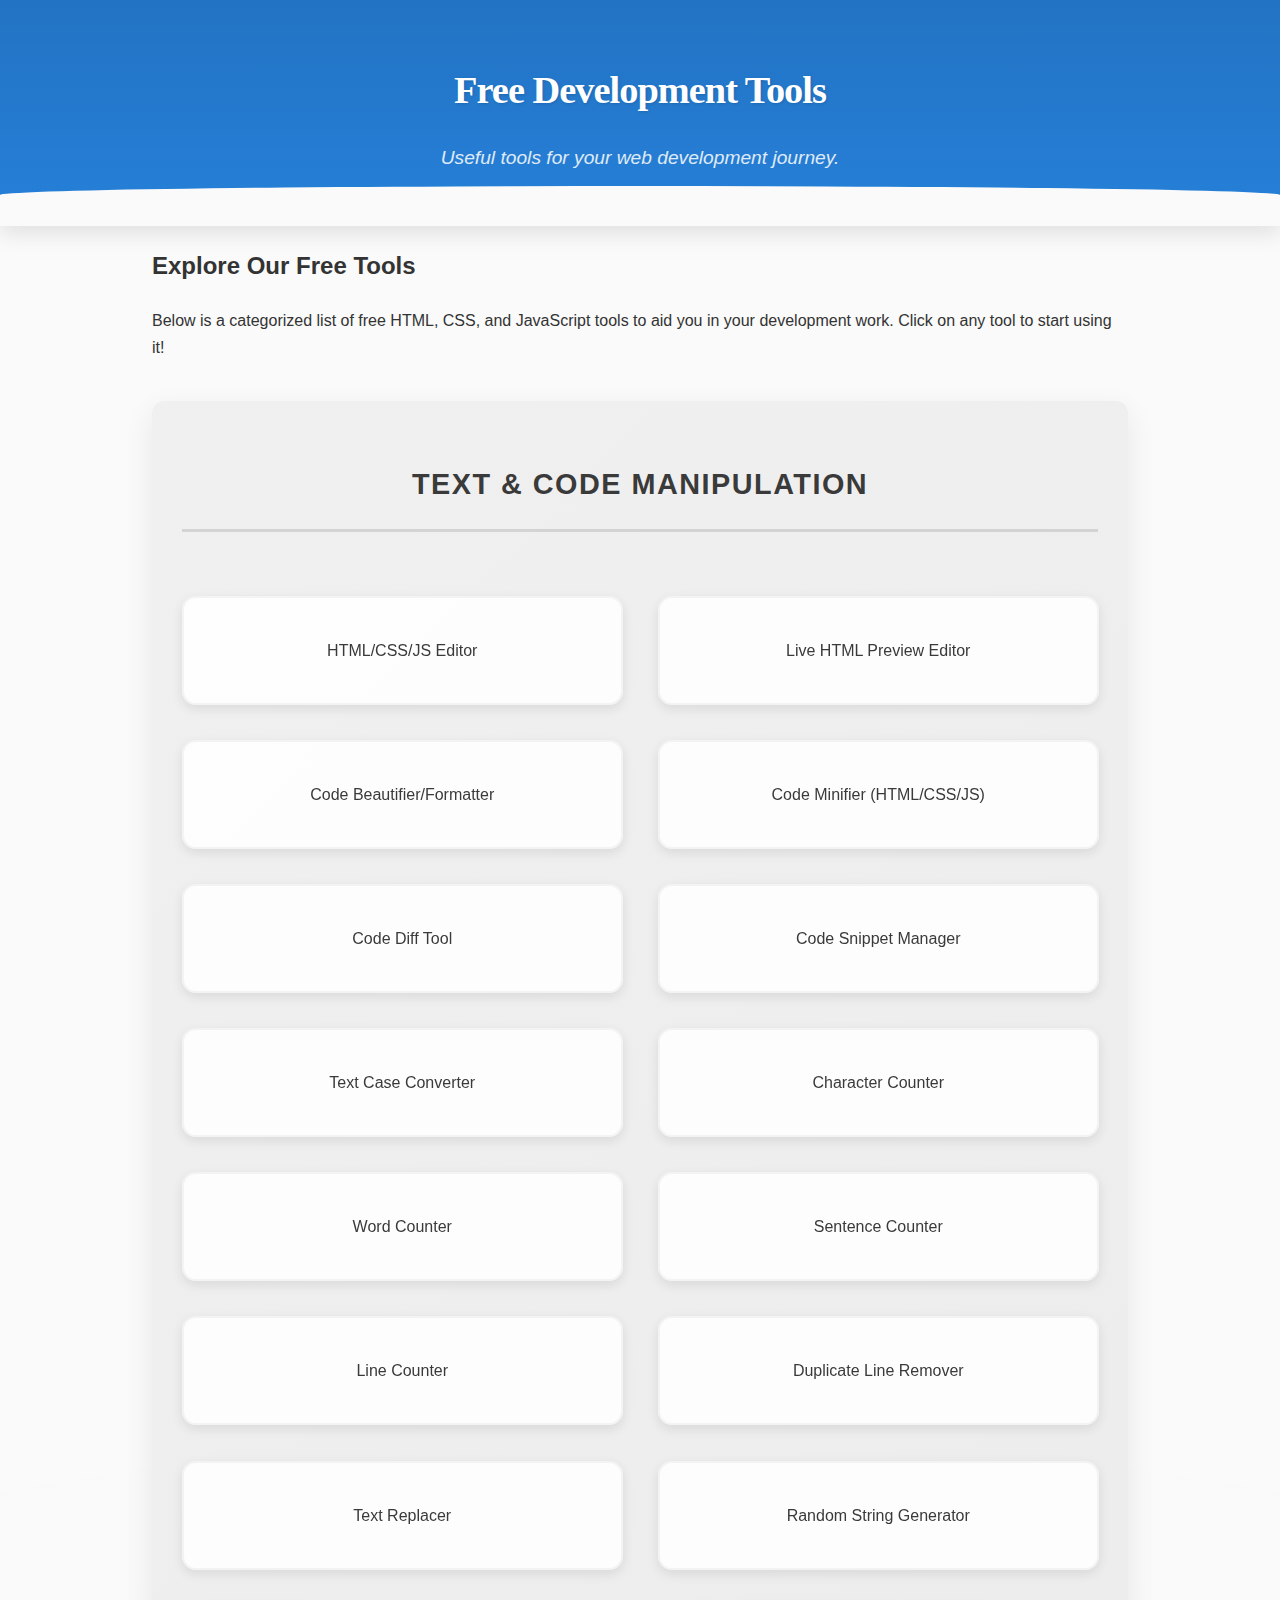
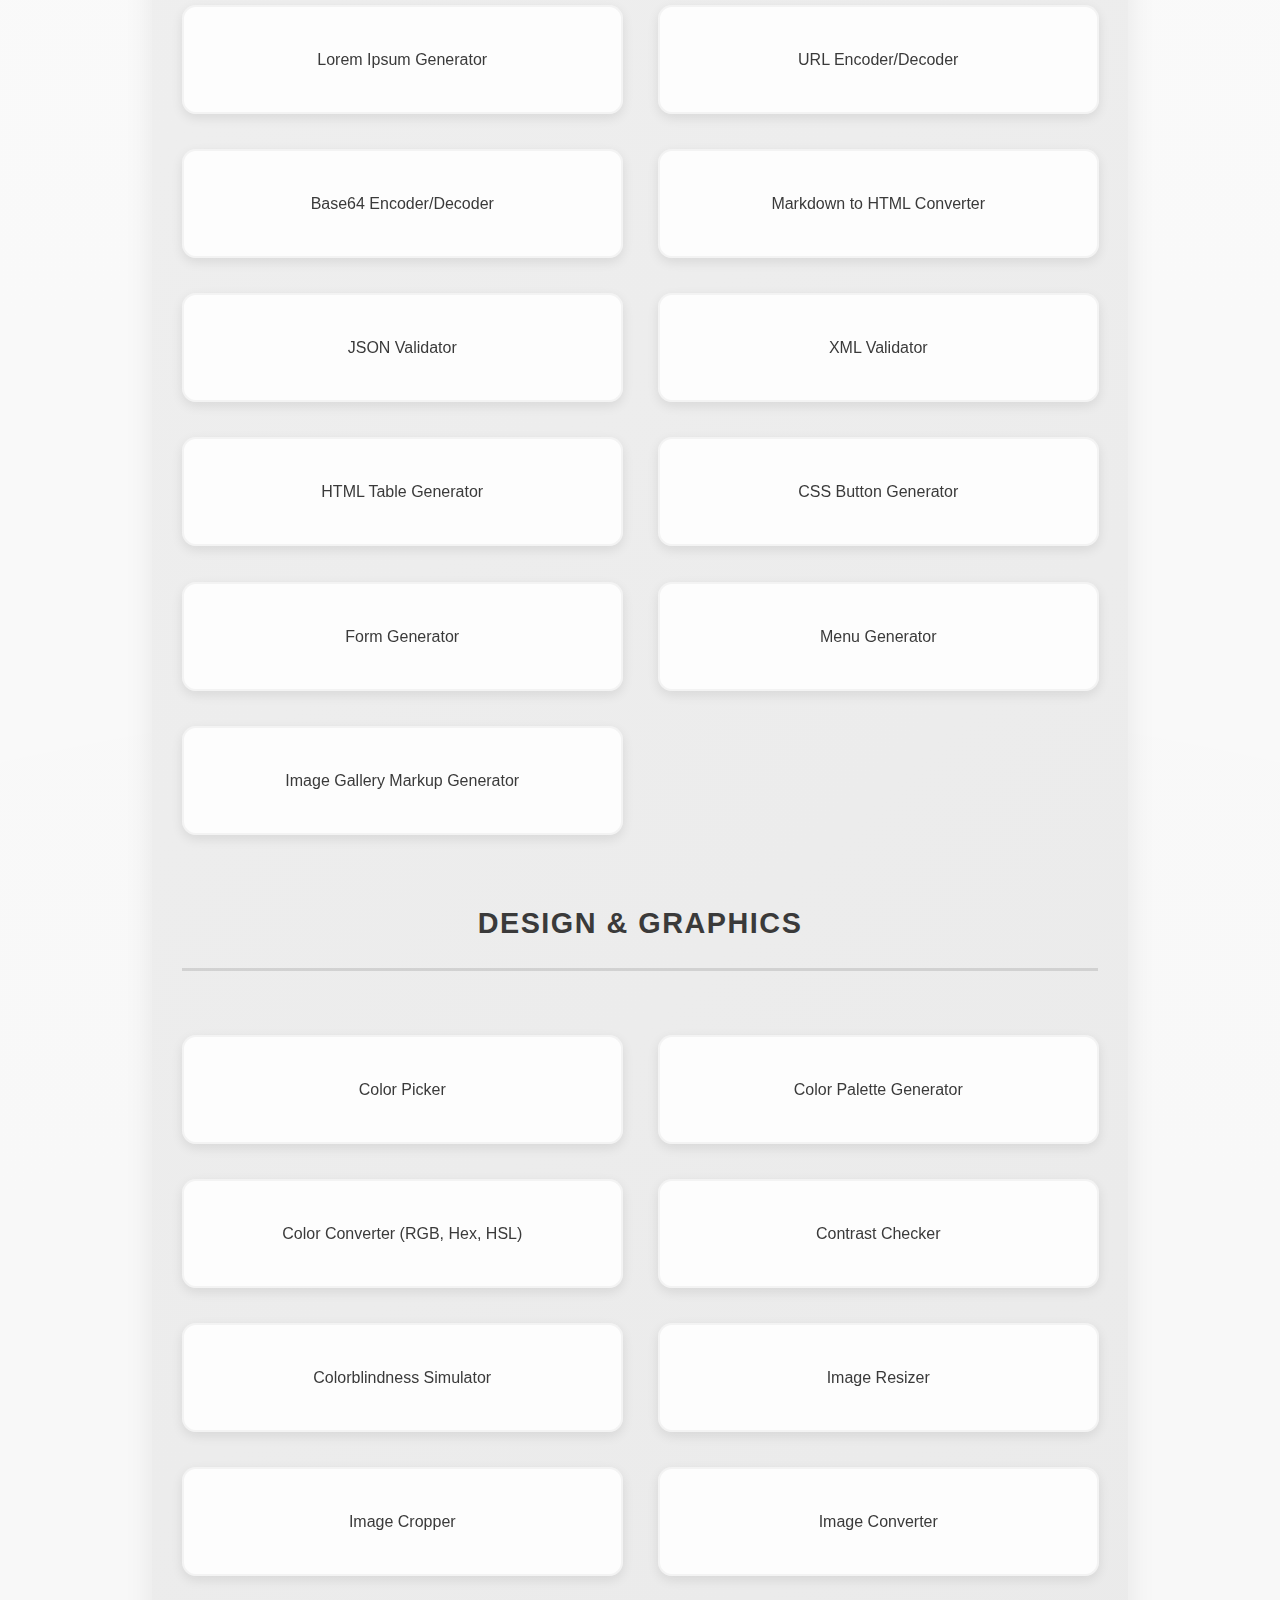
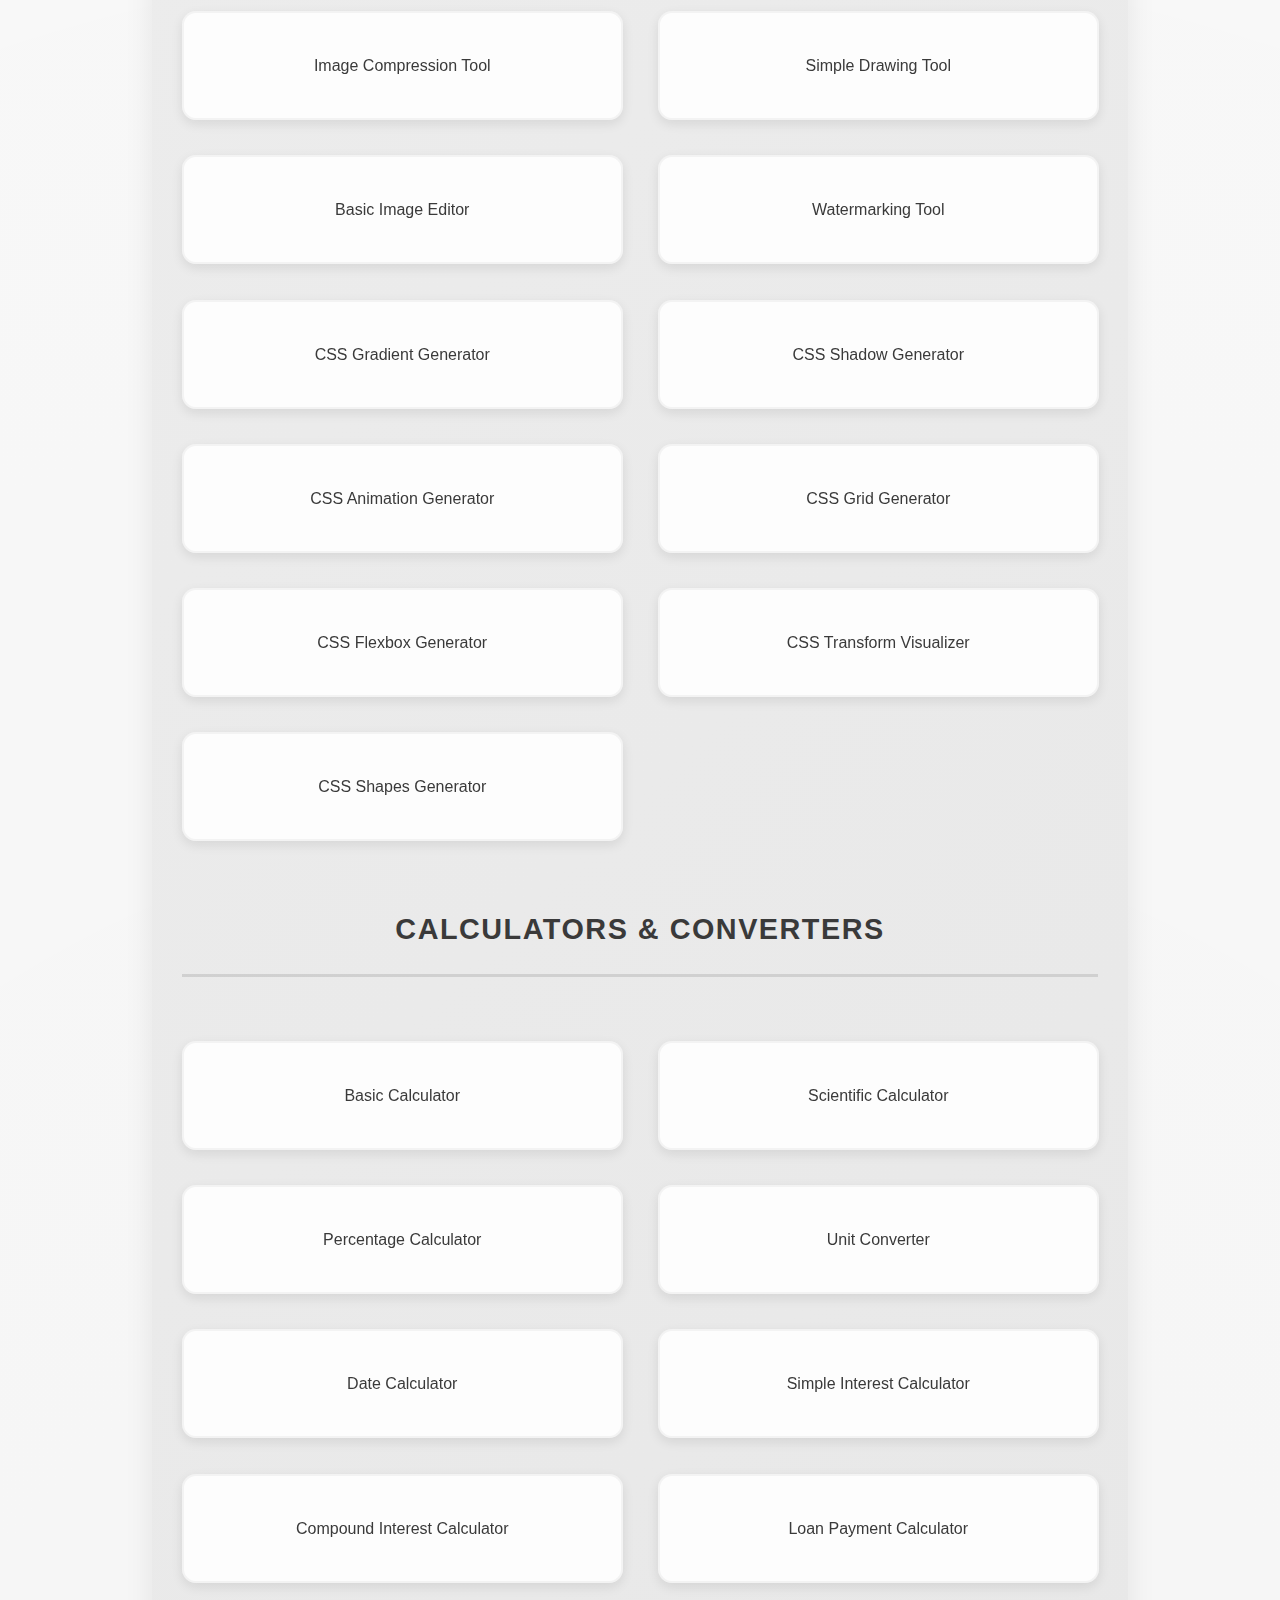
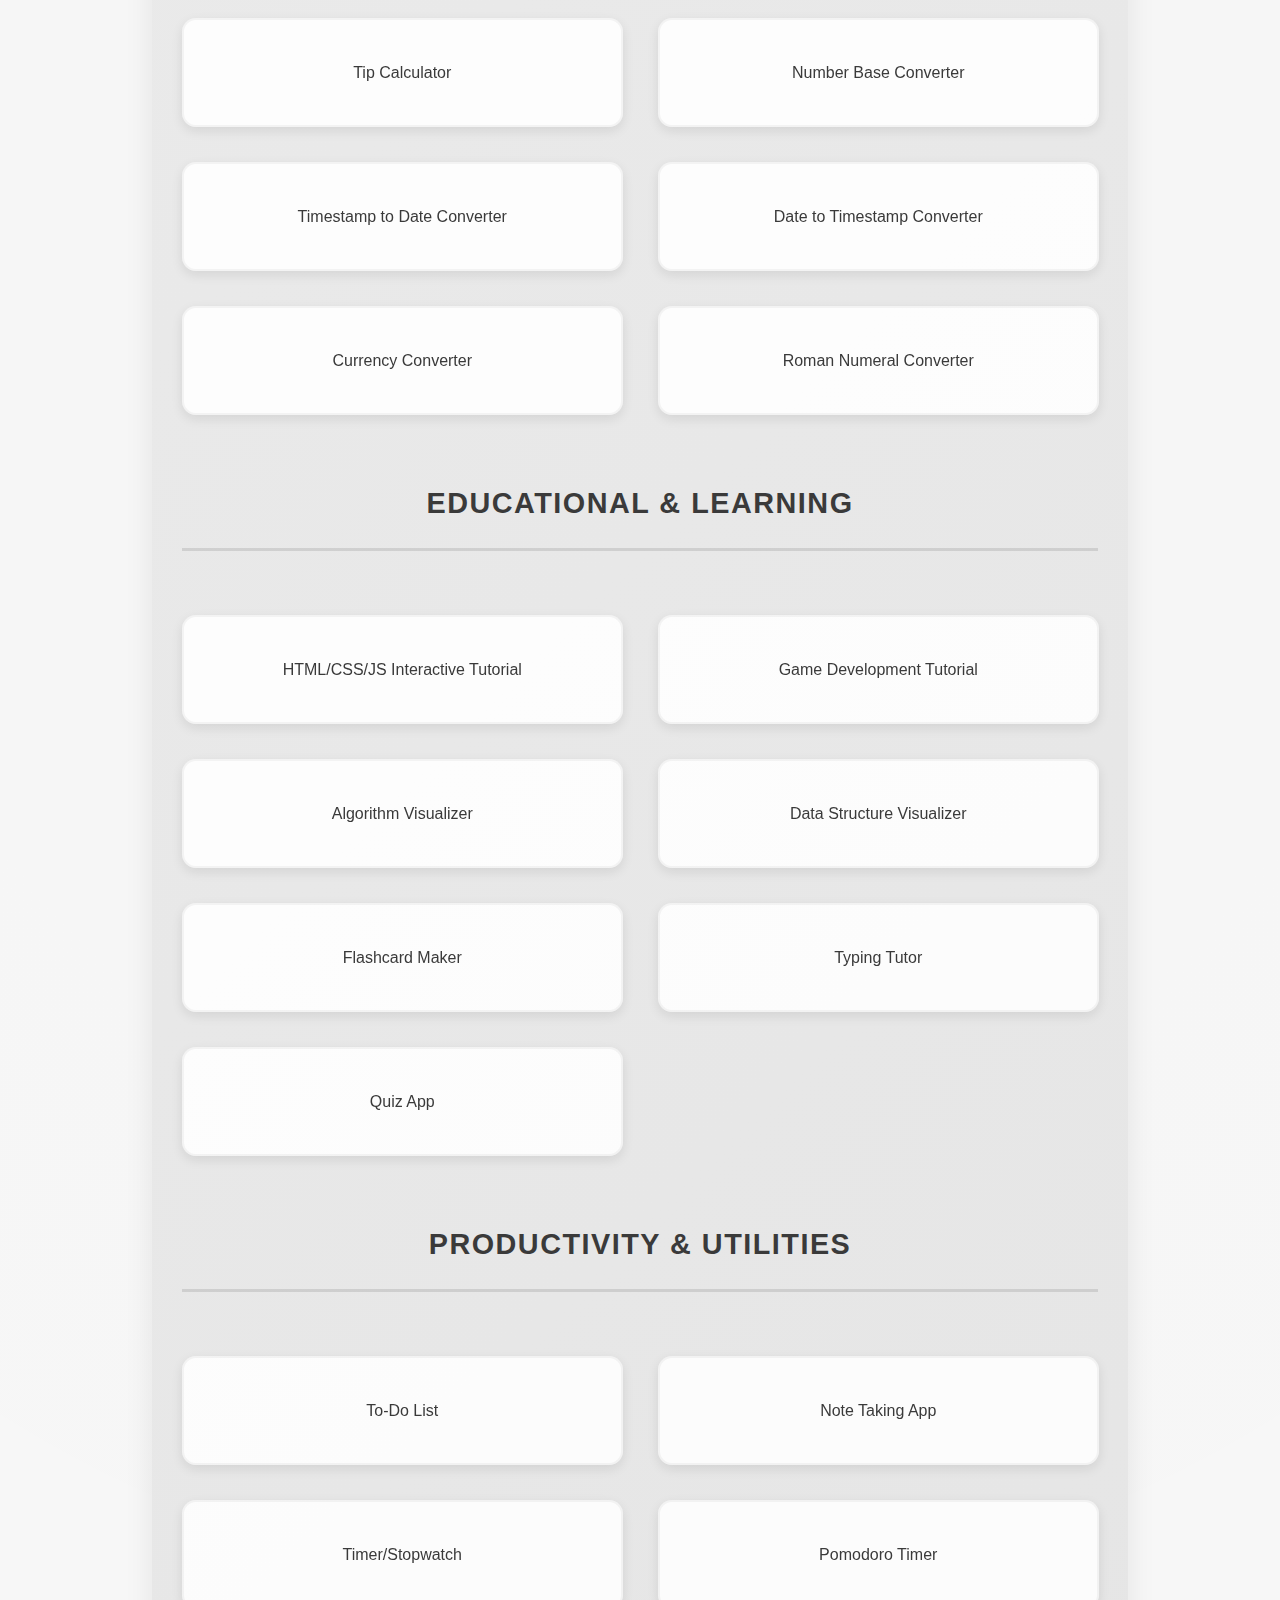
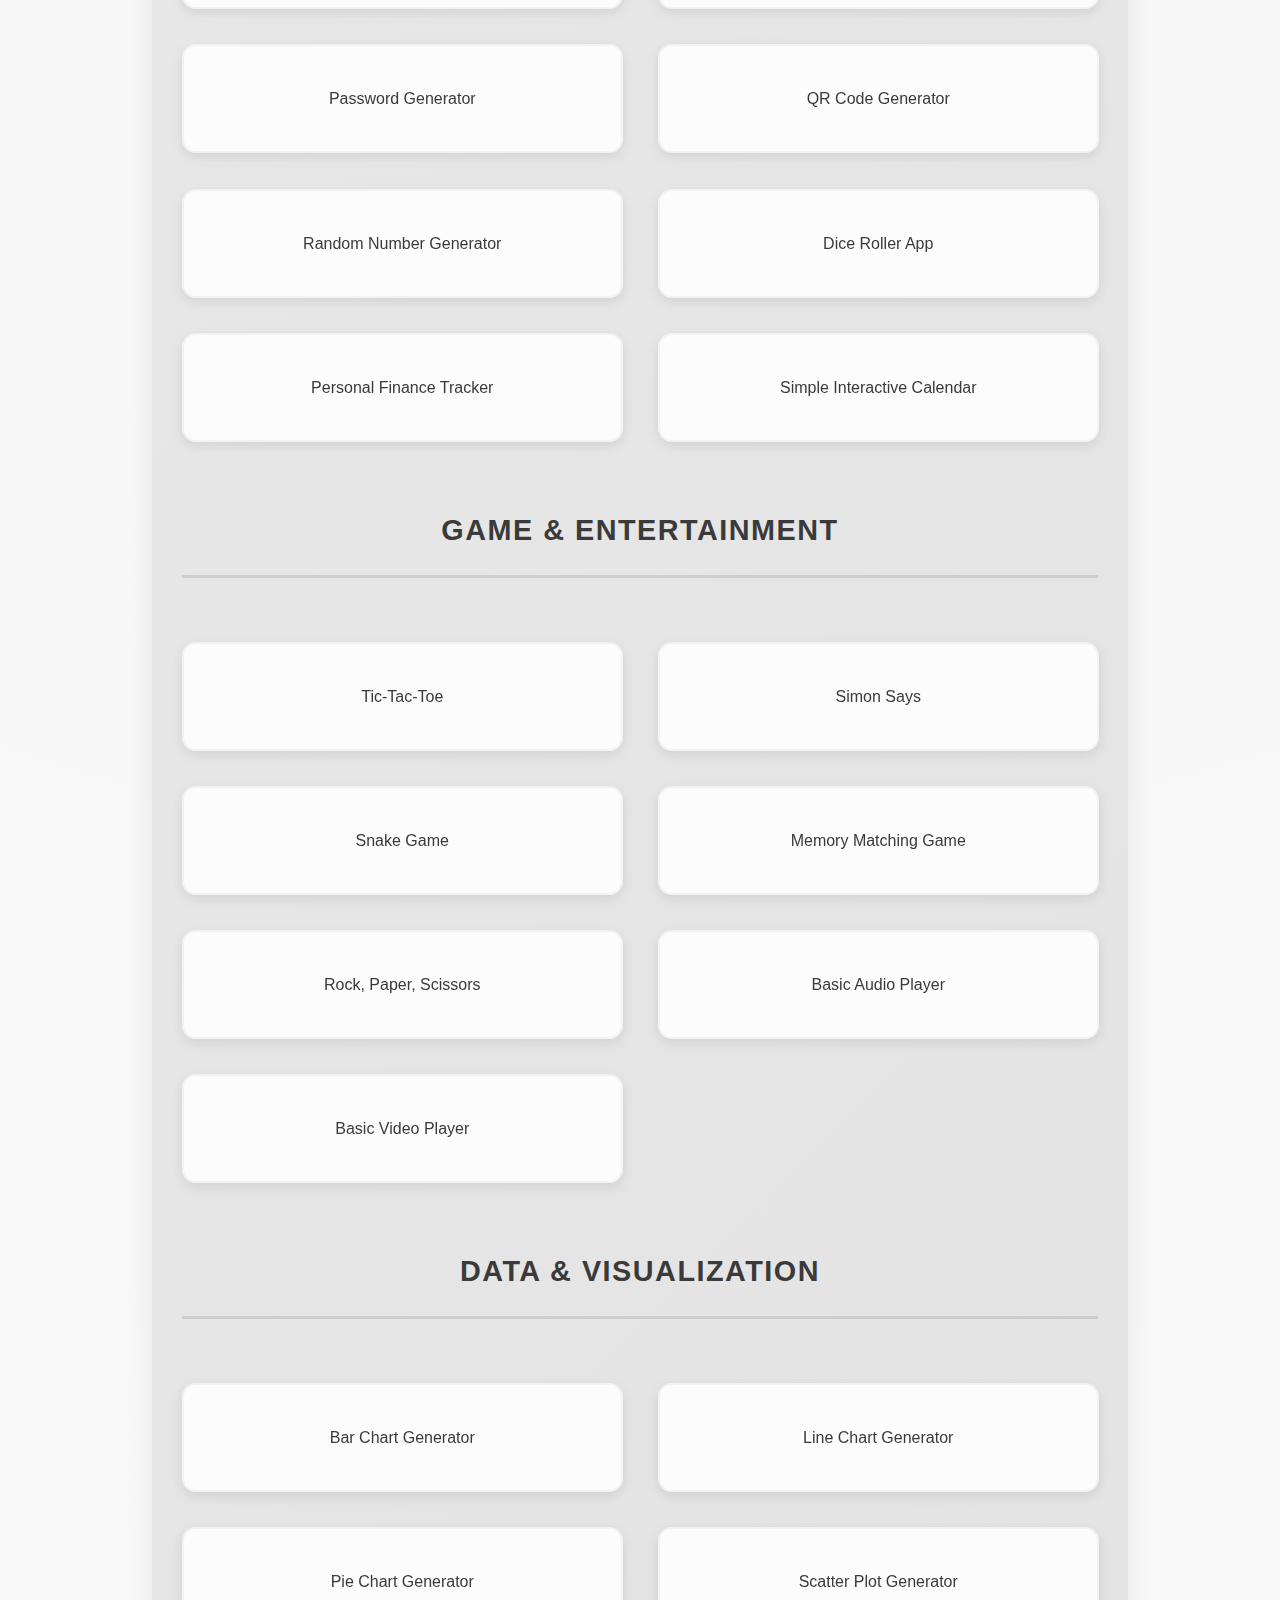
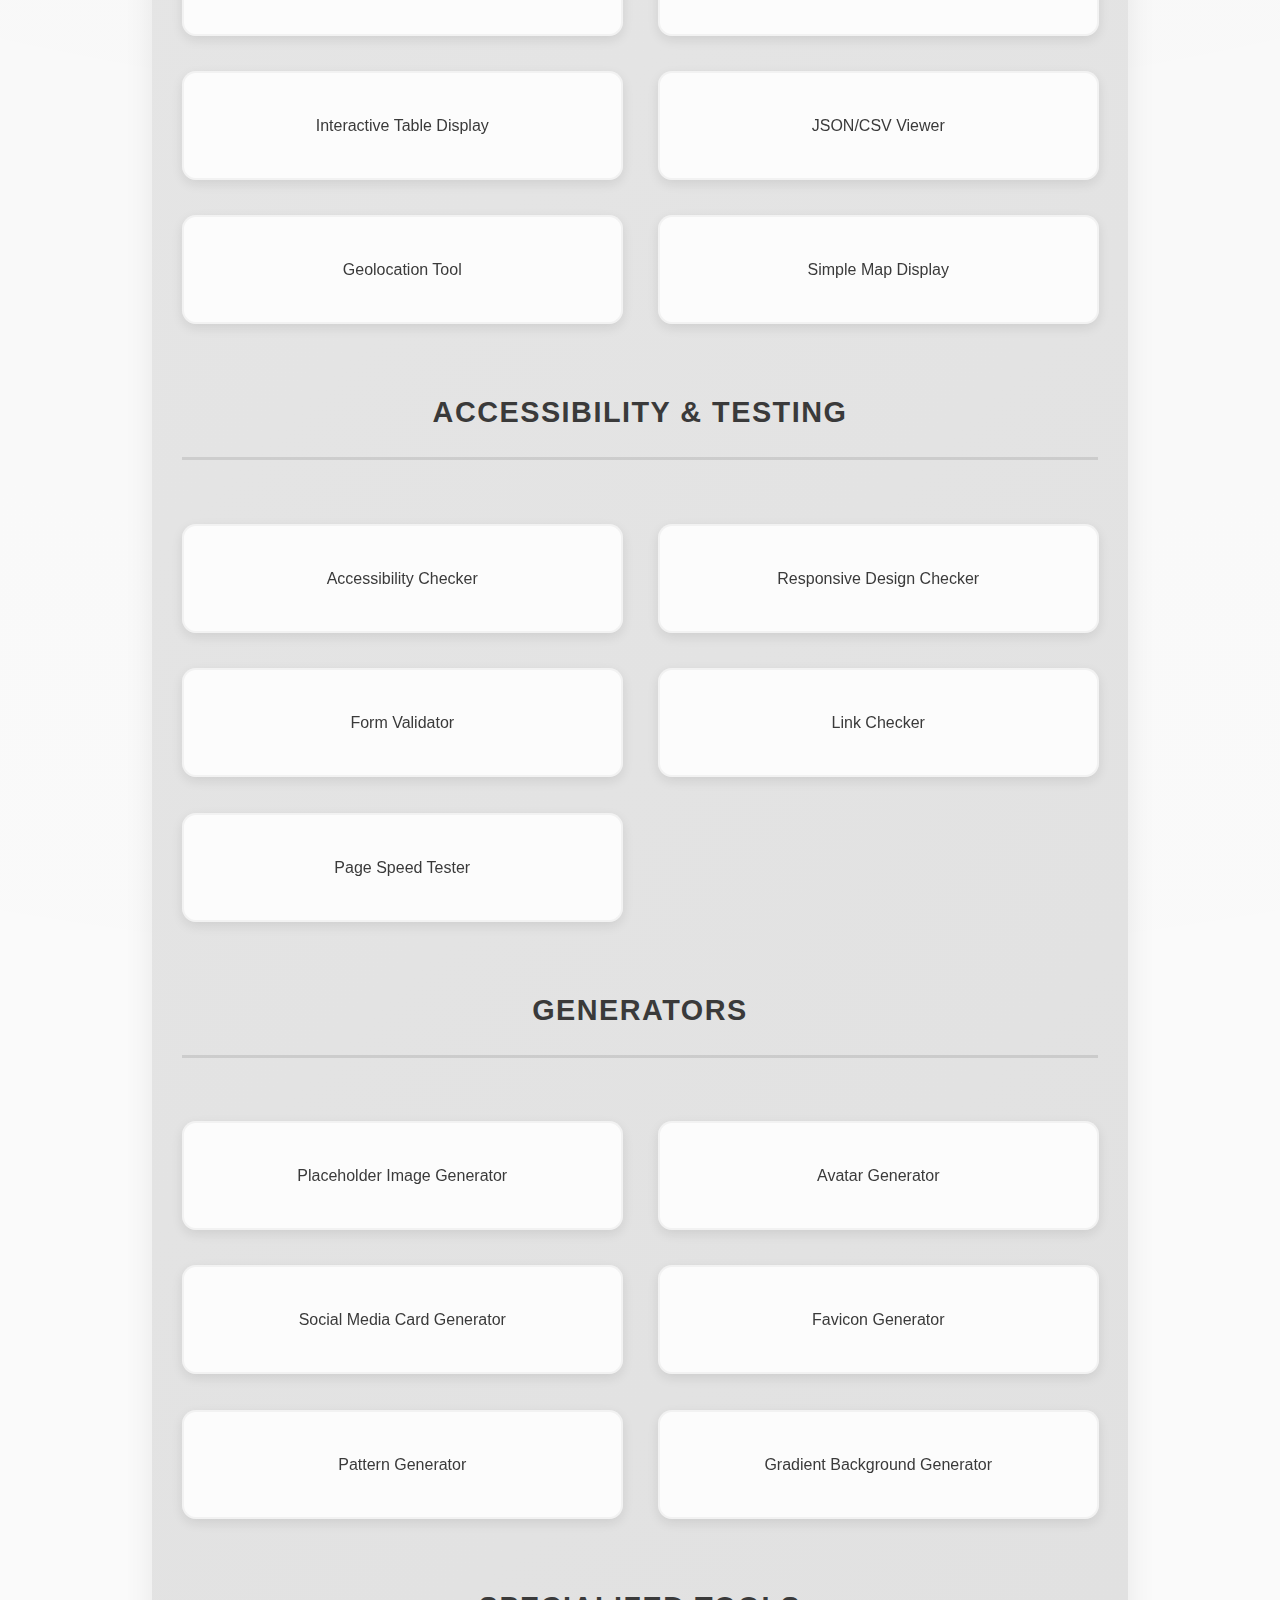
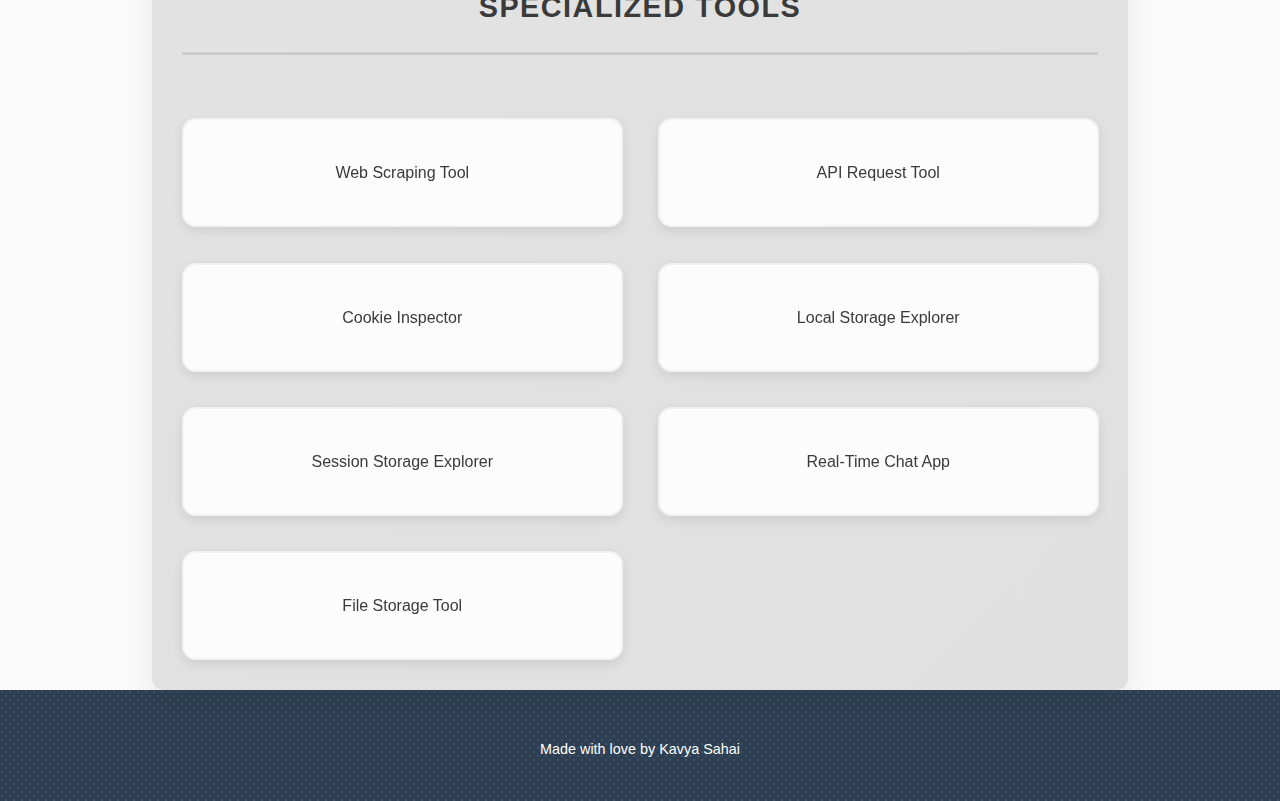
==== tools/index.html @ 03202416 "Added an HTML, CSS and JS displayer" ====
<!DOCTYPE html>
<html lang="en">
<head>
    <meta charset="UTF-8">
    <meta name="viewport" content="width=device-width, initial-scale=1.0">
    <title>Free Development Tools - Kavya Sahai</title>
    <link rel="stylesheet" href="../style.css">
     <link rel="stylesheet" href="style-main.css">
</head>
<body>
    <header>
        <div class="container">
            <h1>Free Development Tools</h1>
            <p>Useful tools for your web development journey.</p>
        </div>
    </header>

    <section class="freetools-index">
        <div class="container">
            <h2>Explore Our Free Tools</h2>
            <p>Below is a categorized list of free HTML, CSS, and JavaScript tools to aid you in your development work. Click on any tool to start using it!</p>

           <div class="tool-list">
               <h3>Text & Code Manipulation</h3>
               <div class="tool-item"><a href="/tools/html-editor">HTML/CSS/JS Editor</a></div>
                 <div class="tool-item"><a href="/tools/live-preview-editor">Live HTML Preview Editor</a></div>
                  <div class="tool-item"><a href="/tools/code-beautifier">Code Beautifier/Formatter</a></div>
                 <div class="tool-item"><a href="/tools/code-minifier">Code Minifier (HTML/CSS/JS)</a></div>
                 <div class="tool-item"><a href="/tools/code-diff">Code Diff Tool</a></div>
                 <div class="tool-item"><a href="/tools/code-snippet">Code Snippet Manager</a></div>
                 <div class="tool-item"><a href="/tools/text-case-converter">Text Case Converter</a></div>
                <div class="tool-item"><a href="/tools/character-counter">Character Counter</a></div>
                <div class="tool-item"><a href="/tools/word-counter">Word Counter</a></div>
                 <div class="tool-item"><a href="/tools/sentence-counter">Sentence Counter</a></div>
                <div class="tool-item"><a href="/tools/line-counter">Line Counter</a></div>
                <div class="tool-item"><a href="/tools/duplicate-remover">Duplicate Line Remover</a></div>
                 <div class="tool-item"><a href="/tools/text-replacer">Text Replacer</a></div>
                 <div class="tool-item"><a href="/tools/random-string-generator">Random String Generator</a></div>
                <div class="tool-item"><a href="/tools/lorem-ipsum-generator">Lorem Ipsum Generator</a></div>
                <div class="tool-item"><a href="/tools/url-encoder">URL Encoder/Decoder</a></div>
                 <div class="tool-item"><a href="/tools/base64-encoder">Base64 Encoder/Decoder</a></div>
               <div class="tool-item"><a href="/tools/markdown-to-html">Markdown to HTML Converter</a></div>
                 <div class="tool-item"><a href="/tools/json-validator">JSON Validator</a></div>
               <div class="tool-item"><a href="/tools/xml-validator">XML Validator</a></div>
               <div class="tool-item"><a href="/tools/html-table-generator">HTML Table Generator</a></div>
                 <div class="tool-item"><a href="/tools/css-button-generator">CSS Button Generator</a></div>
               <div class="tool-item"><a href="/tools/form-generator">Form Generator</a></div>
               <div class="tool-item"><a href="/tools/menu-generator">Menu Generator</a></div>
              <div class="tool-item"><a href="/tools/image-gallery-generator">Image Gallery Markup Generator</a></div>

                <h3>Design & Graphics</h3>
                 <div class="tool-item"><a href="/tools/color-picker">Color Picker</a></div>
                 <div class="tool-item"><a href="/tools/color-palette-generator">Color Palette Generator</a></div>
                 <div class="tool-item"><a href="/tools/color-converter">Color Converter (RGB, Hex, HSL)</a></div>
                 <div class="tool-item"><a href="/tools/contrast-checker">Contrast Checker</a></div>
                 <div class="tool-item"><a href="/tools/colorblindness-simulator">Colorblindness Simulator</a></div>
                 <div class="tool-item"><a href="/tools/image-resizer">Image Resizer</a></div>
                 <div class="tool-item"><a href="/tools/image-cropper">Image Cropper</a></div>
                <div class="tool-item"><a href="/tools/image-converter">Image Converter</a></div>
                <div class="tool-item"><a href="/tools/image-compression">Image Compression Tool</a></div>
                <div class="tool-item"><a href="/tools/drawing-tool">Simple Drawing Tool</a></div>
                 <div class="tool-item"><a href="/tools/image-editor">Basic Image Editor</a></div>
               <div class="tool-item"><a href="/tools/watermarking-tool">Watermarking Tool</a></div>
                <div class="tool-item"><a href="/tools/css-gradient-generator">CSS Gradient Generator</a></div>
               <div class="tool-item"><a href="/tools/css-shadow-generator">CSS Shadow Generator</a></div>
                <div class="tool-item"><a href="/tools/css-animation-generator">CSS Animation Generator</a></div>
                <div class="tool-item"><a href="/tools/css-grid-generator">CSS Grid Generator</a></div>
               <div class="tool-item"><a href="/tools/css-flexbox-generator">CSS Flexbox Generator</a></div>
                <div class="tool-item"><a href="/tools/css-transform-visualizer">CSS Transform Visualizer</a></div>
               <div class="tool-item"><a href="/tools/css-shapes-generator">CSS Shapes Generator</a></div>


                <h3>Calculators & Converters</h3>
                 <div class="tool-item"><a href="/tools/basic-calculator">Basic Calculator</a></div>
                <div class="tool-item"><a href="/tools/scientific-calculator">Scientific Calculator</a></div>
                 <div class="tool-item"><a href="/tools/percentage-calculator">Percentage Calculator</a></div>
                 <div class="tool-item"><a href="/tools/unit-converter">Unit Converter</a></div>
                 <div class="tool-item"><a href="/tools/date-calculator">Date Calculator</a></div>
                 <div class="tool-item"><a href="/tools/simple-interest-calculator">Simple Interest Calculator</a></div>
                 <div class="tool-item"><a href="/tools/compound-interest-calculator">Compound Interest Calculator</a></div>
                <div class="tool-item"><a href="/tools/loan-payment-calculator">Loan Payment Calculator</a></div>
                 <div class="tool-item"><a href="/tools/tip-calculator">Tip Calculator</a></div>
               <div class="tool-item"><a href="/tools/number-base-converter">Number Base Converter</a></div>
                 <div class="tool-item"><a href="/tools/timestamp-to-date">Timestamp to Date Converter</a></div>
               <div class="tool-item"><a href="/tools/date-to-timestamp">Date to Timestamp Converter</a></div>
                <div class="tool-item"><a href="/tools/currency-converter">Currency Converter</a></div>
               <div class="tool-item"><a href="/tools/roman-numeral-converter">Roman Numeral Converter</a></div>

                <h3>Educational & Learning</h3>
                <div class="tool-item"><a href="/tools/html-css-js-tutorial">HTML/CSS/JS Interactive Tutorial</a></div>
                  <div class="tool-item"><a href="/tools/game-dev-tutorial">Game Development Tutorial</a></div>
                   <div class="tool-item"><a href="/tools/algorithm-visualizer">Algorithm Visualizer</a></div>
                  <div class="tool-item"><a href="/tools/data-structure-visualizer">Data Structure Visualizer</a></div>
                  <div class="tool-item"><a href="/tools/flashcard-maker">Flashcard Maker</a></div>
                    <div class="tool-item"><a href="/tools/typing-tutor">Typing Tutor</a></div>
                 <div class="tool-item"><a href="/tools/quiz-app">Quiz App</a></div>

                 <h3>Productivity & Utilities</h3>
                 <div class="tool-item"><a href="/tools/todo-list">To-Do List</a></div>
                 <div class="tool-item"><a href="/tools/note-taking-app">Note Taking App</a></div>
                <div class="tool-item"><a href="/tools/timer-stopwatch">Timer/Stopwatch</a></div>
                 <div class="tool-item"><a href="/tools/pomodoro-timer">Pomodoro Timer</a></div>
                  <div class="tool-item"><a href="/tools/password-generator">Password Generator</a></div>
                   <div class="tool-item"><a href="/tools/qr-code-generator">QR Code Generator</a></div>
                  <div class="tool-item"><a href="/tools/random-number-generator">Random Number Generator</a></div>
                   <div class="tool-item"><a href="/tools/dice-roller">Dice Roller App</a></div>
                    <div class="tool-item"><a href="/tools/finance-tracker">Personal Finance Tracker</a></div>
                 <div class="tool-item"><a href="/tools/calendar">Simple Interactive Calendar</a></div>

                <h3>Game & Entertainment</h3>
                  <div class="tool-item"><a href="/tools/tic-tac-toe">Tic-Tac-Toe</a></div>
                   <div class="tool-item"><a href="/tools/simon-says">Simon Says</a></div>
                  <div class="tool-item"><a href="/tools/snake-game">Snake Game</a></div>
                  <div class="tool-item"><a href="/tools/memory-game">Memory Matching Game</a></div>
                    <div class="tool-item"><a href="/tools/rock-paper-scissors">Rock, Paper, Scissors</a></div>
                    <div class="tool-item"><a href="/tools/audio-player">Basic Audio Player</a></div>
                <div class="tool-item"><a href="/tools/video-player">Basic Video Player</a></div>

                 <h3>Data & Visualization</h3>
                <div class="tool-item"><a href="/tools/bar-chart-generator">Bar Chart Generator</a></div>
                 <div class="tool-item"><a href="/tools/line-chart-generator">Line Chart Generator</a></div>
                <div class="tool-item"><a href="/tools/pie-chart-generator">Pie Chart Generator</a></div>
                 <div class="tool-item"><a href="/tools/scatter-plot-generator">Scatter Plot Generator</a></div>
                  <div class="tool-item"><a href="/tools/table-display">Interactive Table Display</a></div>
                 <div class="tool-item"><a href="/tools/json-csv-viewer">JSON/CSV Viewer</a></div>
                <div class="tool-item"><a href="/tools/geolocation-tool">Geolocation Tool</a></div>
                <div class="tool-item"><a href="/tools/map-tool">Simple Map Display</a></div>

               <h3>Accessibility & Testing</h3>
               <div class="tool-item"><a href="/tools/accessibility-checker">Accessibility Checker</a></div>
              <div class="tool-item"><a href="/tools/responsive-checker">Responsive Design Checker</a></div>
                 <div class="tool-item"><a href="/tools/form-validator">Form Validator</a></div>
                 <div class="tool-item"><a href="/tools/link-checker">Link Checker</a></div>
                 <div class="tool-item"><a href="/tools/page-speed-tester">Page Speed Tester</a></div>

                 <h3>Generators</h3>
                <div class="tool-item"><a href="/tools/placeholder-image-generator">Placeholder Image Generator</a></div>
               <div class="tool-item"><a href="/tools/avatar-generator">Avatar Generator</a></div>
                <div class="tool-item"><a href="/tools/social-card-generator">Social Media Card Generator</a></div>
                <div class="tool-item"><a href="/tools/favicon-generator">Favicon Generator</a></div>
                 <div class="tool-item"><a href="/tools/pattern-generator">Pattern Generator</a></div>
                <div class="tool-item"><a href="/tools/gradient-background-generator">Gradient Background Generator</a></div>

                <h3>Specialized Tools</h3>
                 <div class="tool-item"><a href="/tools/web-scraping-tool">Web Scraping Tool</a></div>
                <div class="tool-item"><a href="/tools/api-request-tool">API Request Tool</a></div>
                <div class="tool-item"><a href="/tools/cookie-inspector">Cookie Inspector</a></div>
               <div class="tool-item"><a href="/tools/local-storage-explorer">Local Storage Explorer</a></div>
               <div class="tool-item"><a href="/tools/session-storage-explorer">Session Storage Explorer</a></div>
              <div class="tool-item"><a href="/tools/chat-app">Real-Time Chat App</a></div>
                 <div class="tool-item"><a href="/tools/file-storage-tool">File Storage Tool</a></div>

            </div>
        </div>
    </section>

    <footer>
        <div class="container">
            <p>Made with love by Kavya Sahai</p>
        </div>
    </footer>
     <script src="script.js"></script>
</body>
</html>
---- style.css ----
:root {
    /*  Evocative Color Palette - Moving beyond standard primary/secondary */
    --brand-hue: 210; /*  A central hue for consistent theming */
    --primary-color: hsl(var(--brand-hue), 70%, 50%); /*  Vibrant and modern */
    --secondary-color: hsl(calc(var(--brand-hue) + 30), 60%, 60%); /*  Complementary with a twist */
    --accent-color: #ffc107; /* A touch of energy */
    --text-color-primary: hsl(0, 0%, 20%); /* Deep, readable dark */
    --text-color-secondary: hsl(0, 0%, 40%);
    --background-light: hsl(0, 0%, 98%);
    --background-lighter: hsl(0, 0%, 99%);
    --background-accent: hsl(var(--brand-hue), 10%, 95%); /* Subtle hint of the brand */
    --white: #fff;
    --font-base: 'Inter var', sans-serif; /*  Modern, variable font for optimized rendering */
    --font-display: 'Playfair Display', serif; /* Elegant serif for headings */
    --border-radius: 12px; /* Slightly more pronounced */
    --box-shadow-sm: 0 4px 8px rgba(0, 0, 0, 0.08); /*  Subtler, more diffused */
    --box-shadow-md: 0 8px 20px rgba(0, 0, 0, 0.1); /* For emphasis */
    --transition-duration: 0.4s; /*  Slightly smoother */
    --transition-easing: cubic-bezier(0.23, 1, 0.32, 1); /* A more dynamic easing function */
}

/*  Import Variable Font - Enhances Typography and Performance */
@supports (font-variation-settings: normal) {
    :root {
        --font-base: 'Inter var', sans-serif;
    }
}

/* Embrace Modern Box-Sizing */
*,
*::before,
*::after {
    box-sizing: border-box;
}

html {
    scroll-behavior: smooth; /* Keep the smooth scrolling */
}

body {
    font-family: var(--font-base);
    margin: 0;
    padding: 0;
    background-color: var(--background-light);
    color: var(--text-color-primary);
    line-height: 1.7; /* Slightly more generous line height */
    -webkit-font-smoothing: antialiased;
    -moz-osx-font-smoothing: grayscale;
    /*  Subtle Background Texture - Adds depth without being distracting */
    background-image: radial-gradient(circle, rgba(0, 0, 0, 0.02) 0%, transparent 80%);
}

.container {
    width: clamp(80%, 960px, 90%); /* Adjusted starting width */
    margin-inline: auto;
    padding-inline: 1.5rem; /* Slightly increased horizontal padding */
}

header {
    background-color: var(--primary-color);
    color: var(--white);
    padding-block: 2rem;
    text-align: center;
    box-shadow: var(--box-shadow-md); /* More prominent shadow */
    /*  Subtle Gradient Overlay - Adds visual interest */
    background-image: linear-gradient(rgba(0, 0, 0, 0.1), transparent);
    position: relative; /* For pseudo-element positioning */
    overflow: hidden; /* Clip the wavy background */
}
header a{
    color: var(--white);
    text-decoration: none;
}

header::before {
    content: '';
    position: absolute;
    bottom: -20px;
    left: 0;
    right: 0;
    height: 60px;
    background: var(--background-light);
    border-radius: 50% / 15%; /* Creates a subtle wave effect */
}

header h1 {
    margin-bottom: 0.75rem;
    font-size: clamp(2.2rem, 3vw, 3.5rem);
    font-family: var(--font-display); /* Use the display font */
    font-weight: 700;
    letter-spacing: -1px; /* Tighten the letter spacing */
    text-shadow: 1px 1px 3px rgba(0, 0, 0, 0.15);
}

header p {
    font-size: 1.2rem;
    opacity: 0.85;
    font-style: italic; /* A touch of elegance */
}

.hero {
    background-color: var(--white);
    text-align: center;
    padding-block: 4rem;
    /*  Parallax Background Effect - Adds a sense of depth */
    background-image: url('your-subtle-pattern.svg'); /* Replace with your SVG */
    background-size: cover;
    background-attachment: fixed;
    position: relative;
    overflow: hidden;
}

.hero::before {
    content: '';
    position: absolute;
    top: 0;
    left: 0;
    right: 0;
    bottom: 0;
    background-color: rgba(255, 255, 255, 0.7); /* Subtle overlay for better text readability */
    backdrop-filter: blur(5px); /*  Modern blur effect */
}

.hero > * {
    position: relative; /* Bring content above the overlay */
    z-index: 1;
}

.hero h2 {
    font-size: clamp(2.5rem, 5vw, 4.5rem);
    margin-bottom: 2rem;
    font-family: var(--font-display);
    font-weight: 700;
    text-shadow: 2px 2px 4px rgba(0, 0, 0, 0.1);
    /*  Animating Text Appearance - Subtle entrance */
    animation: fadeInDown 1s var(--transition-easing) backwards 0.2s;
}

.hero p {
    font-size: 1.3rem;
    color: var(--text-color-secondary);
    margin-bottom: 3rem;
    max-width: 800px;
    margin-inline: auto;
    animation: fadeInUp 1s var(--transition-easing) backwards 0.4s;
}

.cta-button {
    background-color: var(--secondary-color);
    color: var(--white);
    padding: 1.25rem 2.5rem;
    text-decoration: none;
    border-radius: var(--border-radius);
    font-weight: 600; /* Slightly lighter bold */
    display: inline-block;
    transition: background-color var(--transition-duration), transform var(--transition-duration), box-shadow var(--transition-duration);
    outline: none;
    box-shadow: var(--box-shadow-sm);
    /*  Slightly Bolder Text Shadow on Hover */
    text-shadow: 0 1px 2px rgba(0, 0, 0, 0.2);
}

.cta-button:hover,
.cta-button:focus {
    background-color: hsl(calc(var(--brand-hue) + 30), 70%, 55%); /* Lighter on hover */
    transform: scale(1.08);
    box-shadow: var(--box-shadow-md);
}

.features {
    background-color: var(--background-lighter);
    padding-block: 4rem;
    text-align: center;
    display: grid;
    grid-template-columns: repeat(auto-fit, minmax(350px, 1fr)); /* Adjusted min width */
    gap: 3rem;
    /*  Subtle Skew on Background - Adds a dynamic edge */
    transform: skewY(-1.5deg);
    margin-top: -2rem; /* Overlap with the hero section */
    padding-top: 6rem; /* Adjust top padding to compensate for overlap */
}

.features > * {
    transform: skewY(1.5deg); /* Counter-skew the content */
}

.features > h2 {
    grid-column: 1 / -1;
    margin-bottom: 3rem;
    font-family: var(--font-display);
    font-size: clamp(2rem, 4vw, 3rem);
}

.feature-box {
    padding: 3rem;
    background-color: var(--white);
    border-radius: calc(var(--border-radius) * 1.5); /* More rounded corners */
    box-shadow: var(--box-shadow-md);
    transition: transform var(--transition-duration), box-shadow var(--transition-duration);
    /*  Adding a Border with a Subtle Animation */
    border: 2px solid transparent;
    background-clip: padding-box;
}

.feature-box:hover {
    transform: translateY(-8px);
    box-shadow: 0 12px 24px rgba(0, 0, 0, 0.18);
    border-color: var(--primary-color); /* Highlight border on hover */
}

.feature-box h3 {
    margin-top: 0;
    margin-bottom: 1.25rem;
    font-size: 1.6rem;
    font-weight: 600;
    /*  Subtle Icon/Emoji - Adds visual interest */
}

.feature-box p {
    color: var(--text-color-secondary);
}

.latest-blogs {
    background-color: var(--white);
    padding-block: 4rem;
}

.blog-preview {
    border-bottom: 2px solid var(--background-light); /* Thicker border */
    padding-bottom: 2rem;
    margin-bottom: 2rem;
    display: grid;
    grid-template-columns: 1fr 2fr; /* More structured layout */
    gap: 2rem;
    align-items: start;
}

.blog-preview:last-child {
    border-bottom: none;
    margin-bottom: 0;
    padding-bottom: 0;
}

.blog-preview .blog-image {
    width: 100%;
    border-radius: var(--border-radius);
    overflow: hidden;
    box-shadow: var(--box-shadow-sm);
}

.blog-preview .blog-image img {
    display: block;
    width: 100%;
    height: auto;
    transition: transform 0.6s var(--transition-easing);
}

.blog-preview:hover .blog-image img {
    transform: scale(1.05); /* Subtle zoom on hover */
}

.blog-preview h4 {
    margin-top: 0;
    margin-bottom: 0.75rem;
    font-size: 1.4rem;
    font-weight: 600;
}

.blog-preview h4 a {
    color: var(--primary-color);
    text-decoration: none;
    transition: color var(--transition-duration);
}

.blog-preview h4 a:hover,
.blog-preview h4 a:focus {
    color: hsl(var(--brand-hue), 80%, 40%); /* Slightly darker and more saturated on hover */
}

.tool-hub-preview {
    background-color: var(--background-accent);
    padding-block: 4rem;
    text-align: center;
        /*  Adding a subtle background pattern for visual distinction */
        background-image: url("data:image/svg+xml,%3Csvg width='42' height='12' viewBox='0 0 42 12' fill='none' xmlns='http://www.w3.org/2000/svg'%3E%3Cpath d='M0 0H42V4H0V0Z' fill='%23E0E7EB'/%3E%3Cpath d='M0 8H42V12H0V8Z' fill='%23E0E7EB'/%3E%3C/svg%3E"); /*  A subtle striped pattern */
        /*  Slightly slanted to match the features section */
        transform: skewY(1.5deg);
        margin-bottom: -2rem; /* Overlap with the footer */
        padding-bottom: 6rem; /* Adjust bottom padding to compensate for overlap */
    }
    
    .tool-hub-preview > * {
        transform: skewY(-1.5deg); /* Counter-skew the content */
    }
    
    .tool-hub-preview h2 {
        font-family: var(--font-display);
        font-size: clamp(2rem, 4vw, 3rem);
        margin-bottom: 1.5rem;
    }
    
    .tool-hub-preview p {
        color: var(--text-color-secondary);
        font-size: 1.15rem;
        max-width: 750px;
        margin-inline: auto;
        margin-bottom: 2.5rem;
    }
    
    .tool-hub-preview .tool-grid {
        display: grid;
        grid-template-columns: repeat(auto-fit, minmax(250px, 1fr));
        gap: 2rem;
        text-align: left; /* Adjust text alignment for the grid items */
    }
    
    .tool-hub-preview .tool-item {
        background-color: var(--white);
        padding: 1.5rem;
        border-radius: var(--border-radius);
        box-shadow: var(--box-shadow-sm);
        transition: transform var(--transition-duration), box-shadow var(--transition-duration);
        border-left: 4px solid var(--secondary-color); /*  Subtle indicator */
    }
    
    .tool-hub-preview .tool-item:hover {
        transform: translateY(-5px);
        box-shadow: var(--box-shadow-md);
    }
    
    .tool-hub-preview .tool-item h3 {
        margin-top: 0;
        margin-bottom: 0.75rem;
        font-size: 1.2rem;
        font-weight: 600;
    }
    
    .tool-hub-preview .tool-item p {
        color: var(--text-color-secondary);
        font-size: 0.95rem;
    }
    
    footer {
        background-color: hsl(var(--brand-hue), 30%, 25%); /* Darker shade of the primary hue */
        color: var(--white);
        text-align: center;
        padding-block: 2rem;
        font-size: 0.9rem;
            /*  Adding a subtle pattern overlay for texture */
    background-image: url("data:image/svg+xml,%3Csvg xmlns='http://www.w3.org/2000/svg' width='8' height='8' viewBox='0 0 8 8'%3E%3Ccircle fill='%234A5568' cx='2' cy='2' r='1'/%3E%3Ccircle fill='%234A5568' cx='6' cy='6' r='1'/%3E%3C/svg%3E"); /*  A subtle dot pattern */
}

footer a {
    color: var(--white);
    text-decoration: none;
    transition: text-decoration var(--transition-duration), color var(--transition-duration);
}

footer a:hover,
footer a:focus {
    text-decoration: underline;
    color: var(--accent-color); /* Highlight on hover */
}

footer p {
    margin-bottom: 0.5rem;
}

/*  Subtle Animations - Keyframes for entrance effects */
@keyframes fadeInDown {
    from {
        opacity: 0;
        transform: translateY(-20px);
    }
    to {
        opacity: 1;
        transform: translateY(0);
    }
}

@keyframes fadeInUp {
    from {
        opacity: 0;
        transform: translateY(20px);
    }
    to {
        opacity: 1;
        transform: translateY(0);
    }
}

/*  Media Queries for Enhanced Responsiveness - Fine-tuning for different screen sizes */
@media (max-width: 768px) {
    .blog-preview {
        grid-template-columns: 1fr; /* Stack on smaller screens */
    }

    .blog-preview .blog-image {
        margin-bottom: 1rem;
    }

    .features {
        grid-template-columns: 1fr; /* Single column on smaller screens */
    }
}

/*  Accessibility Enhancements - Ensuring usability for everyone */
.cta-button:focus {
    box-shadow: 0 0 0 3px var(--accent-color); /* Clear focus indicator */
}

/*  Smooth Scrolling for Anchor Links (already present, keeping it) */
html {
    scroll-behavior: smooth;
}
---- tools/style-main.css ----
.tool-list {
    display: grid;
    /* Advanced dynamic column control with a touch of magic */
    grid-template-columns: repeat(auto-fit, minmax(clamp(280px, 30vw, 360px), 1fr)); /* Larger, more flexible columns */
    gap: 35px; /* Generous spacing, almost a visual breath */
    margin-top: 40px; /* Increased margin for a grand entrance */
    padding: 30px; /* Ample padding, elements don't feel cramped */
    position: relative; /* Absolutely necessary for the animation magic */
    overflow: hidden; /* Hides all our background gradients and such when they are outside container*/
     background: linear-gradient(135deg, #f0f0f0, #e0e0e0); /* Subtle background with an extra gradient angle*/
     border-radius: 12px; /* Slightly rounded corners for a modern touch */
     box-shadow: 0 10px 30px rgba(0, 0, 0, 0.08); /* subtle shadow to make elements 'pop' */

  }

  /* The background's ethereal dance */
  .tool-list::before {
      content: '';
      position: absolute;
      top: 0;
      left: 0;
      right: 0;
      bottom: 0;
      background: radial-gradient(circle at center, rgba(255,255,255, 0.15) 10%, transparent 60%); /* Enhanced radial gradient */
      filter: blur(25px) brightness(1.1); /* More pronounced blur and a subtle bright glow */
      z-index: 0; /* Behind everything */
      pointer-events: none; /* Let user interact with content freely */
      opacity: 0;
      transition: opacity 0.6s cubic-bezier(0.215, 0.61, 0.355, 1); /* Smooth and complex transition*/
      /* Add a subtle background movement via css animation */
      animation: subtleBackgroundMove 40s linear infinite;
  }
  
  .tool-list:hover::before {
     opacity: 1;
  }
  
   /* Subtle background movement  */
  @keyframes subtleBackgroundMove {
        0% {
            background-position: 0 0;
        }
      50% {
        background-position: 50% 50%;
      }
      100% {
        background-position: 100% 100%;
      }
  }
  
  
  .tool-list h3 {
    grid-column: 1/-1;
    text-align: center;
    padding-bottom: 20px; /* Increased padding for space */
    border-bottom: 3px solid rgba(170, 170, 170, 0.4); /* Elegant & translucent border */
    color: #3a3a3a; /* Deep but soft color */
    font-size: 1.8em; /* Bold yet refined size */
    letter-spacing: 1.5px; /* Adds air between letters */
    text-transform: uppercase; /* Gives title a bold look */
    font-weight: 600; /* Slightly bolder heading */
    position: relative; /* Required for border animation  */
     overflow: hidden;  /*Hides the border animation outside content boundary*/
  }
  
  /* Animated border effect for heading */
  .tool-list h3::after{
    content: '';
      position: absolute;
      bottom: -3px;
      left: 0;
      width: 0;
      height: 3px;
      background-color: #007bff;
      transition: width 0.4s cubic-bezier(0.445, 0.05, 0.55, 0.95); /* smooth and complex animation*/
      z-index: 1;
  }
  
   .tool-list h3:hover::after{
      width: 100%;
  }
  
  
  .tool-item {
    padding: 25px; /* More padding */
    border: 2px solid rgba(0, 0, 0, 0.04); /* Even more subtle border */
    border-radius: 14px; /* Enhanced rounded corners */
    background-color: rgba(255, 255, 255, 0.88); /* semi-transparent background */
    text-align: center;
    box-shadow: 0 4px 12px rgba(0, 0, 0, 0.09); /* Improved shadow effect */
    transition: transform 0.3s cubic-bezier(0.445, 0.05, 0.55, 0.95), box-shadow 0.3s cubic-bezier(0.445, 0.05, 0.55, 0.95), background-color 0.3s ease-in-out, border 0.2s ease-in-out; /* Refined transitions*/
      position: relative; /* Required for the :before element */
      overflow: hidden; /* Hides the content outside the border*/
       z-index: 1; /* Content on top of the ::before element */
       will-change: transform, box-shadow; /* Adds hint for optimizations on these properties */
  }
  
  
  /* Add a subtle pseudo element before the tool item */
  .tool-item::before {
      content: '';
      position: absolute;
      top: 0;
      left: 0;
      width: 100%;
      height: 100%;
       background-image: radial-gradient(circle at center, rgba(255,255,255, 0.25) 0%, transparent 60%); /* Enhanced radial gradient*/
      opacity: 0;
      transition: opacity 0.4s ease-in-out;
      z-index: -1; /* Keep it behind the content */
      pointer-events: none; /*Avoid interfering with click events */
  }
  
  .tool-item:hover::before {
    opacity: 1;
  }
  
  
  .tool-item:hover {
    transform: translateY(-10px); /* Enhanced lift */
    box-shadow: 0 10px 30px rgba(0, 0, 0, 0.18); /* Stronger shadow */
    background-color: rgba(255, 255, 255, 0.98); /* more white on hover */
    border-color: rgba(0, 0, 0, 0.08); /* subtle color change on hover*/
  }
  
  
  .tool-item a {
    text-decoration: none;
    color: #3a3a3a; /* slightly darker color */
    display: block;
    padding: 14px 0; /* Increased padding */
     font-weight: 500; /* Medium weight font */
    transition: color 0.2s ease-in-out; /* Smooth color transition */
    position: relative; /* Required for the ::after element  */
    overflow: hidden; /* Prevents the :after element from expanding outside of the <a> tag */
    
  }
  
  /* Add animated border bottom on hover */
  .tool-item a::after {
      content: '';
      position: absolute;
      bottom: 0;
      left: 50%;
      width: 0;
      height: 2px;
      background-color: #007bff;
      transform: translateX(-50%);
      transition: width 0.3s cubic-bezier(0.445, 0.05, 0.55, 0.95); /* slightly complex animation */
      pointer-events: none; /*Avoid interfering with clicks on elements */
       will-change: width; /* Adds hint for optimizations on this property */
  }
  
  .tool-item a:hover::after {
      width: 100%;
  }
  
  
  .tool-item a:hover {
    color: #007bff;
  }
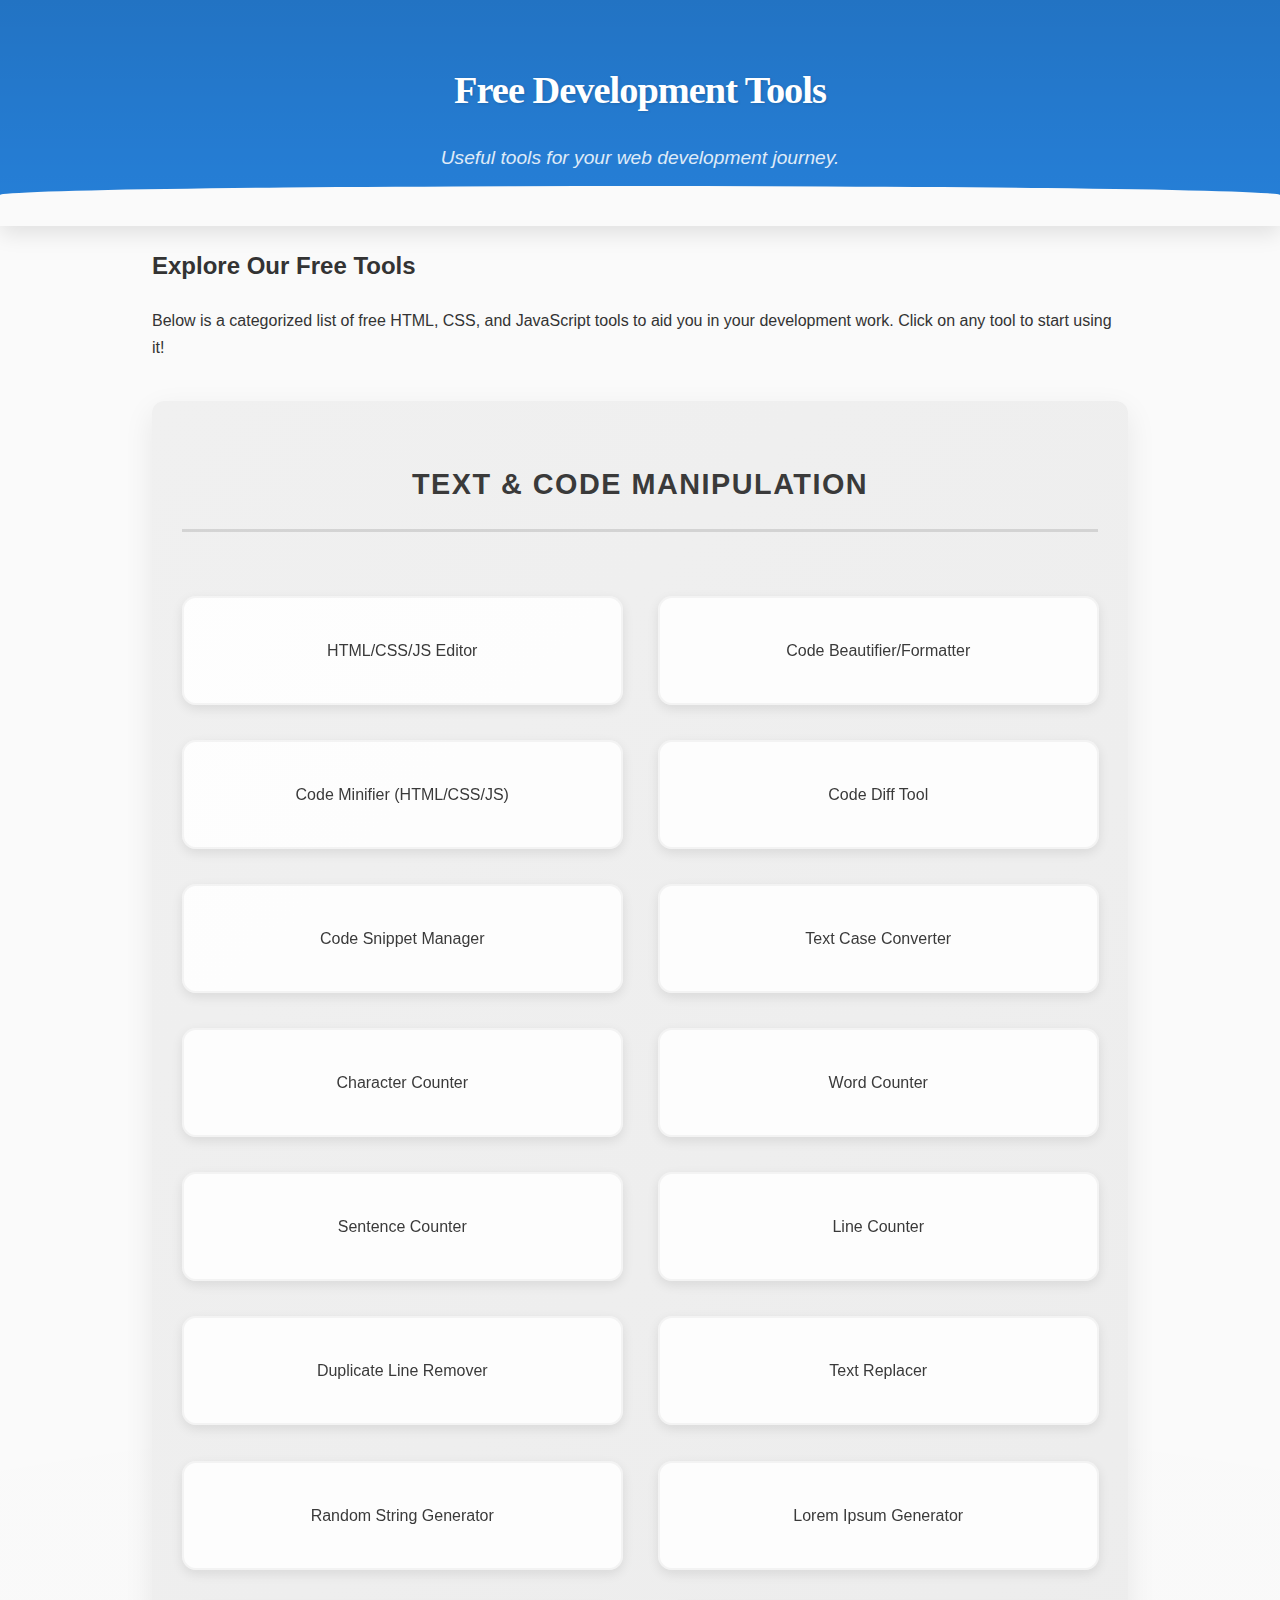
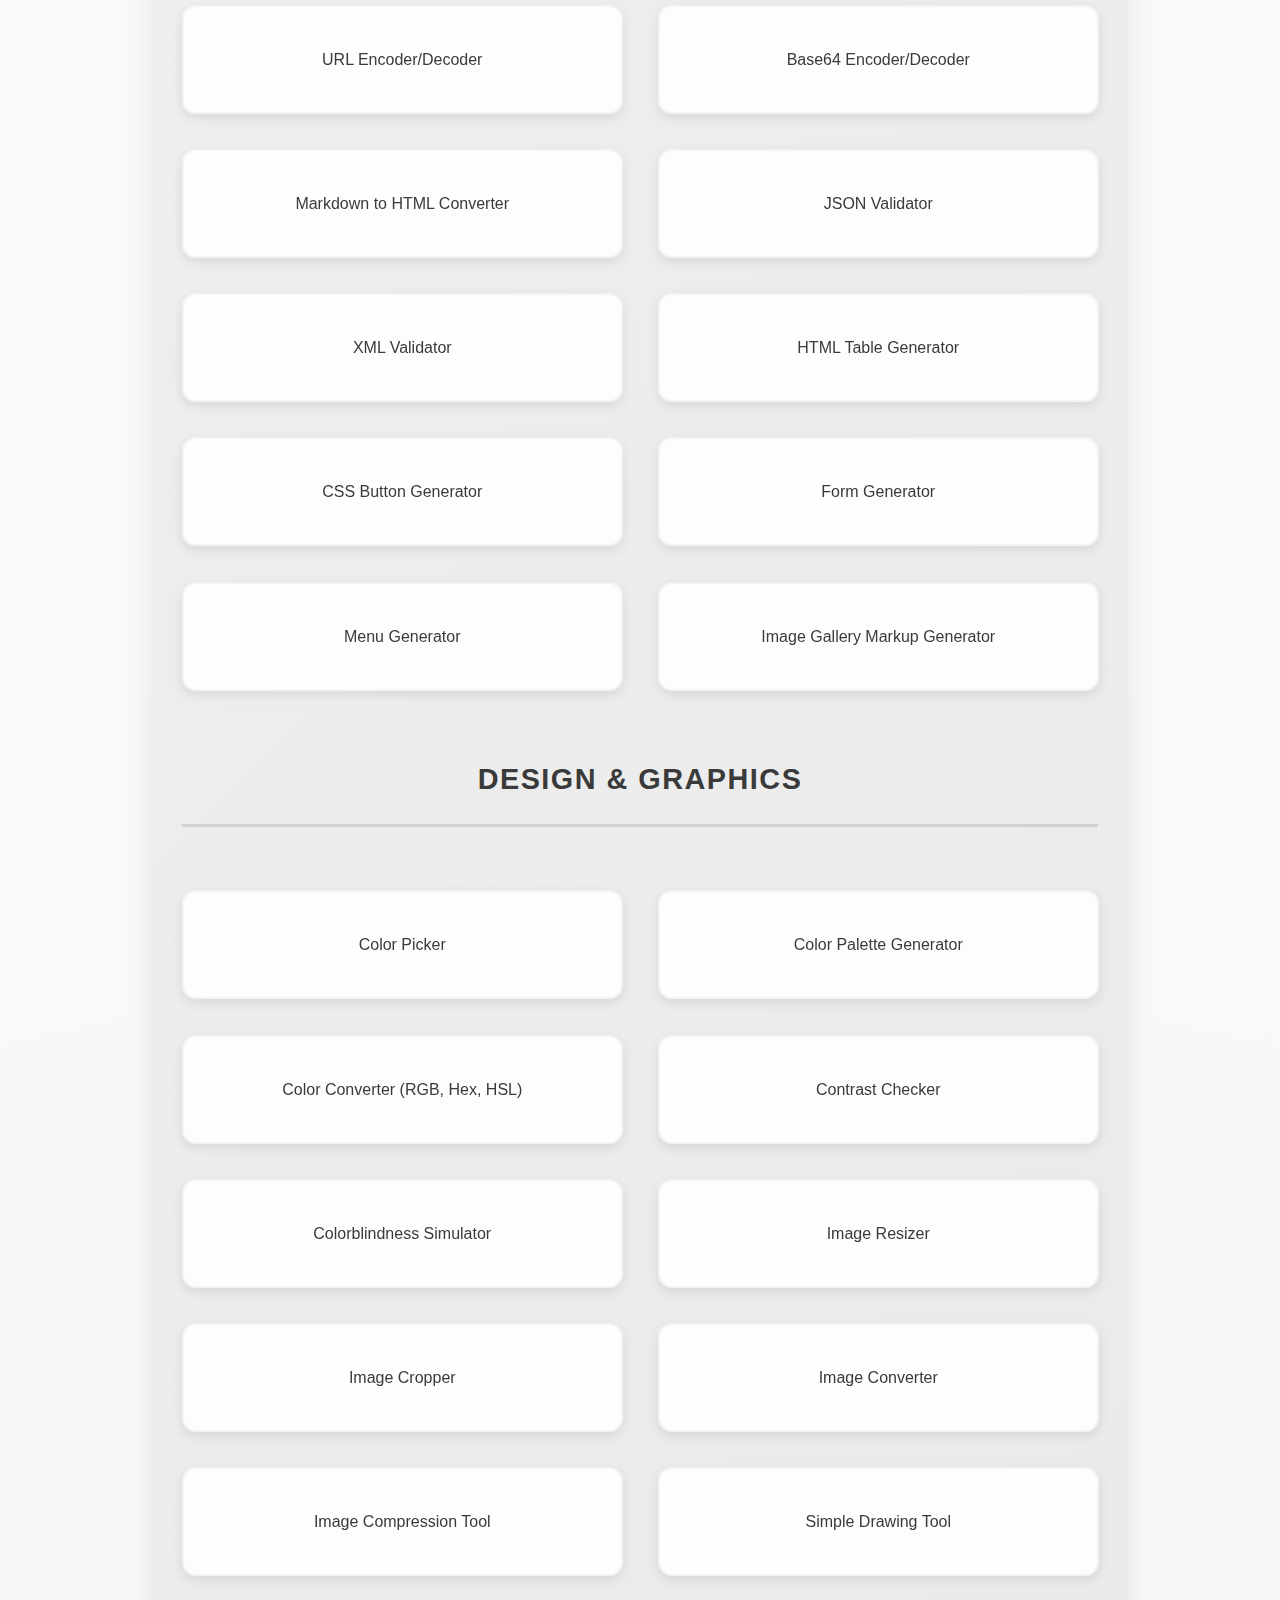
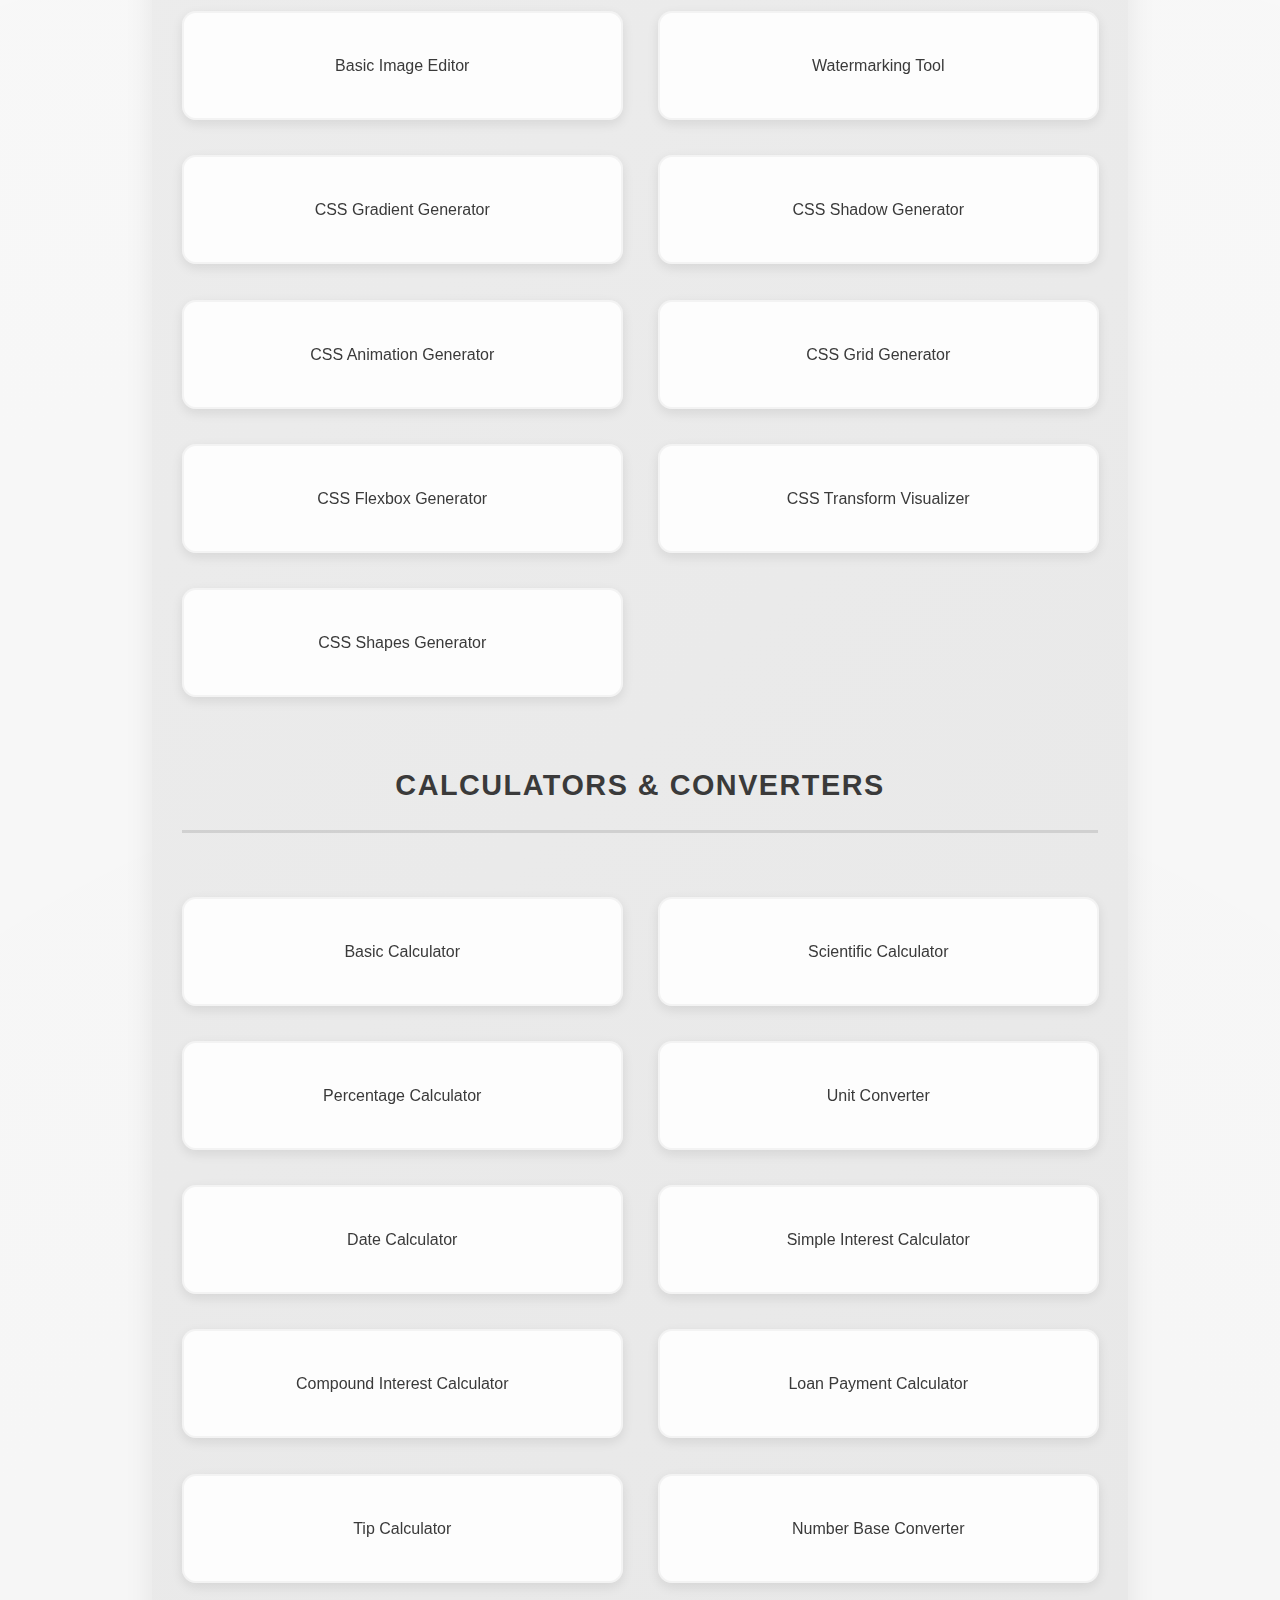
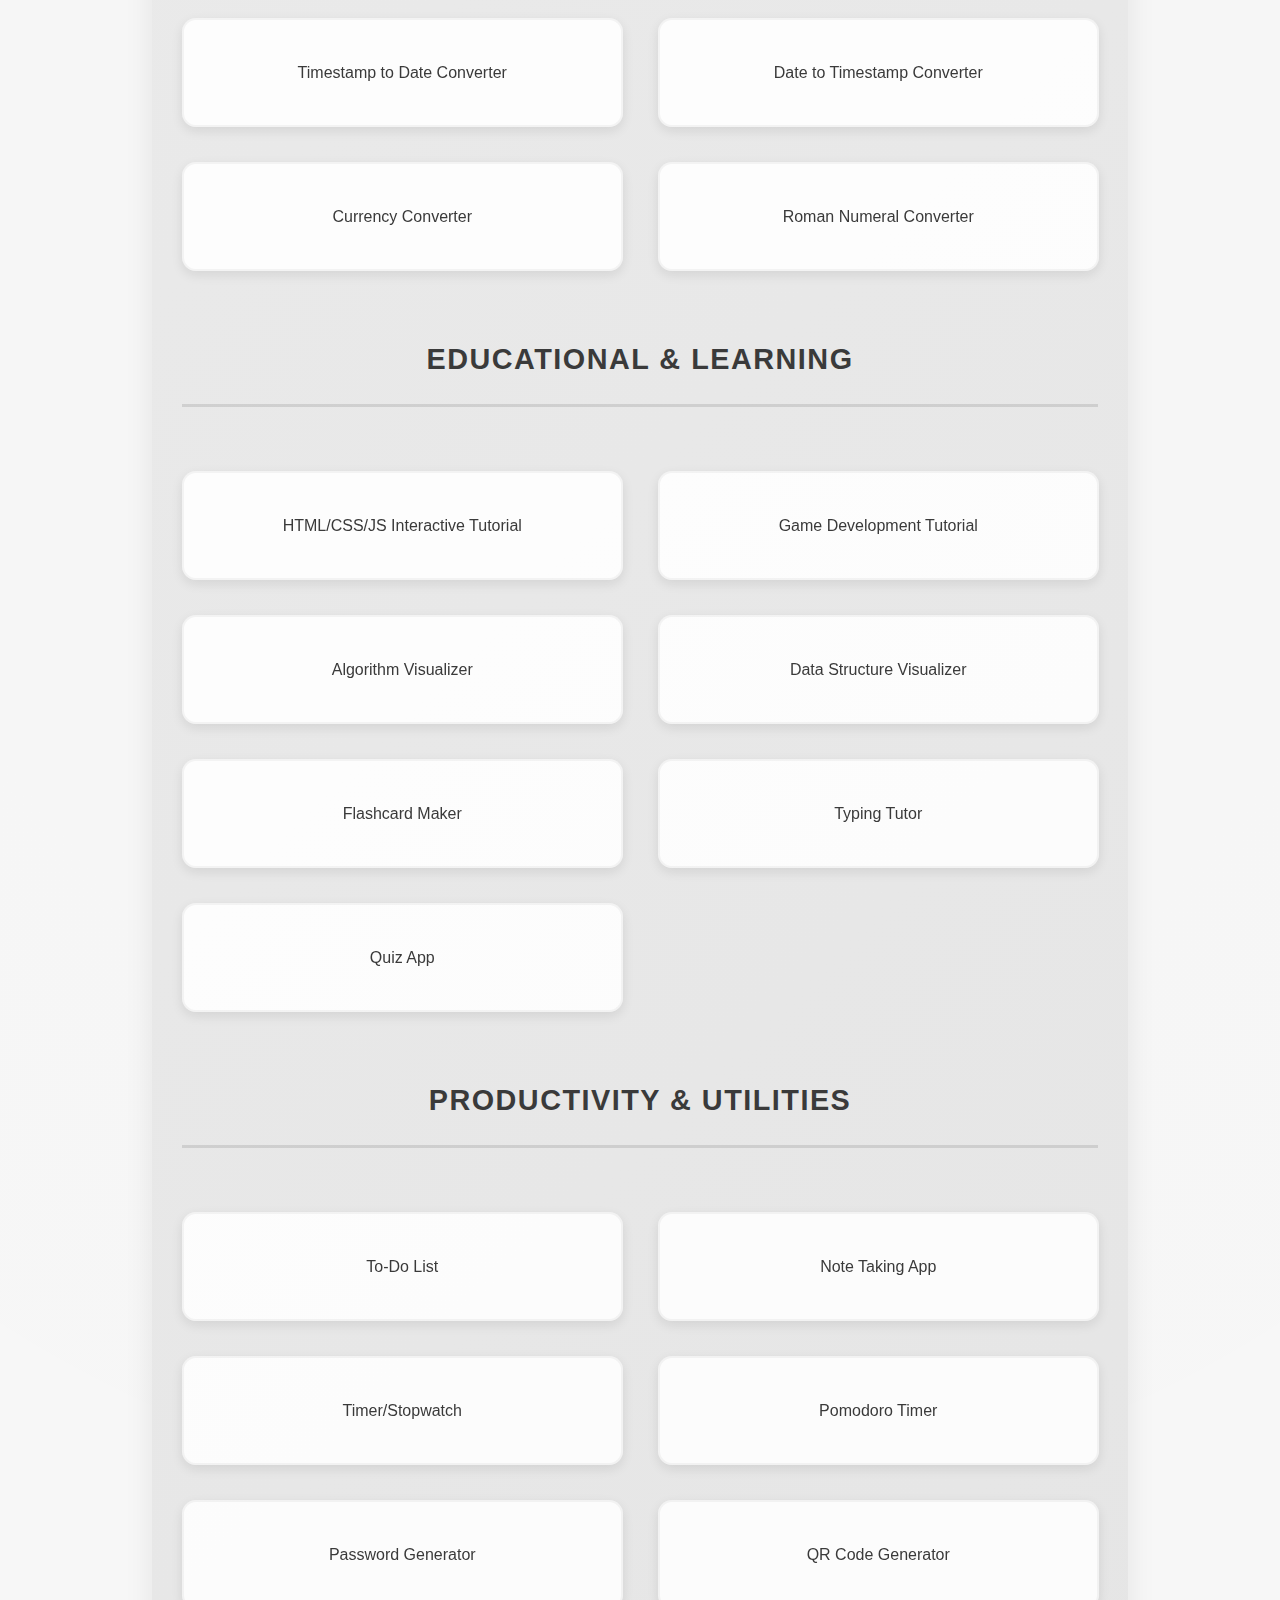
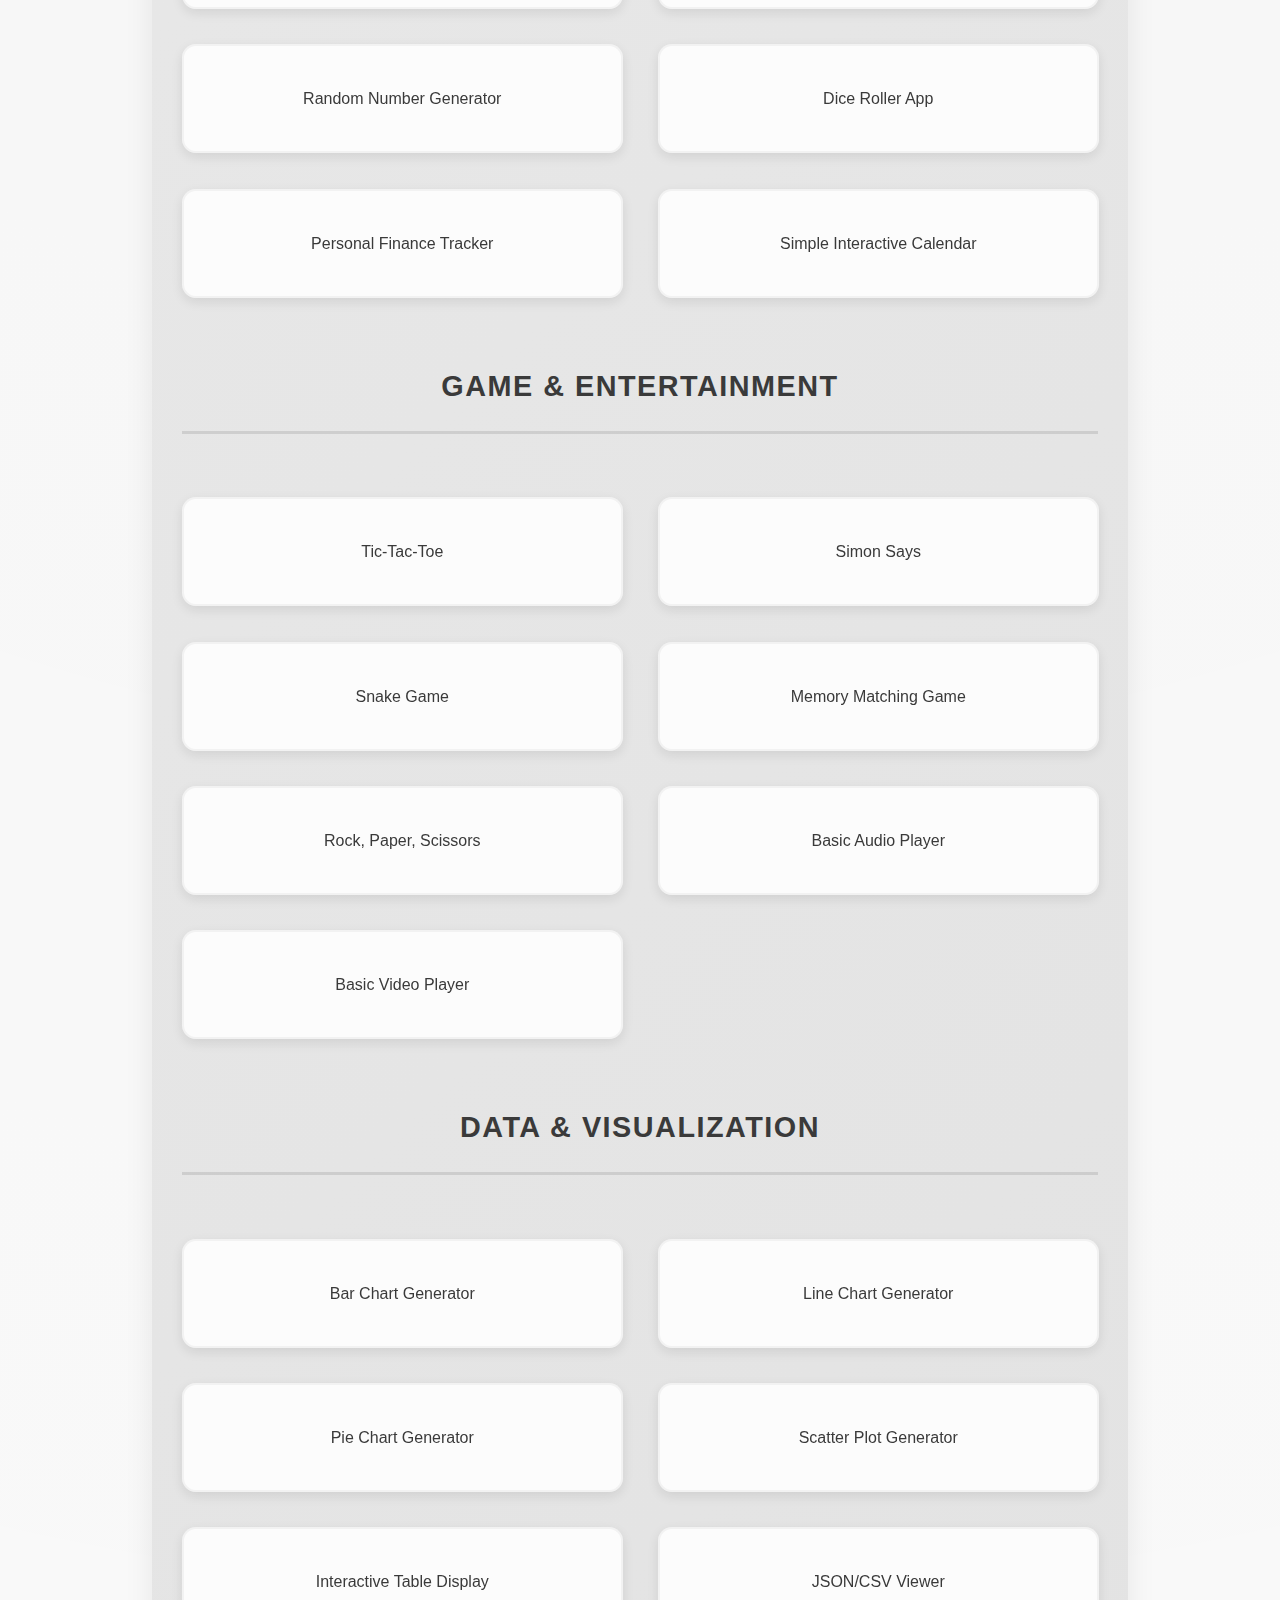
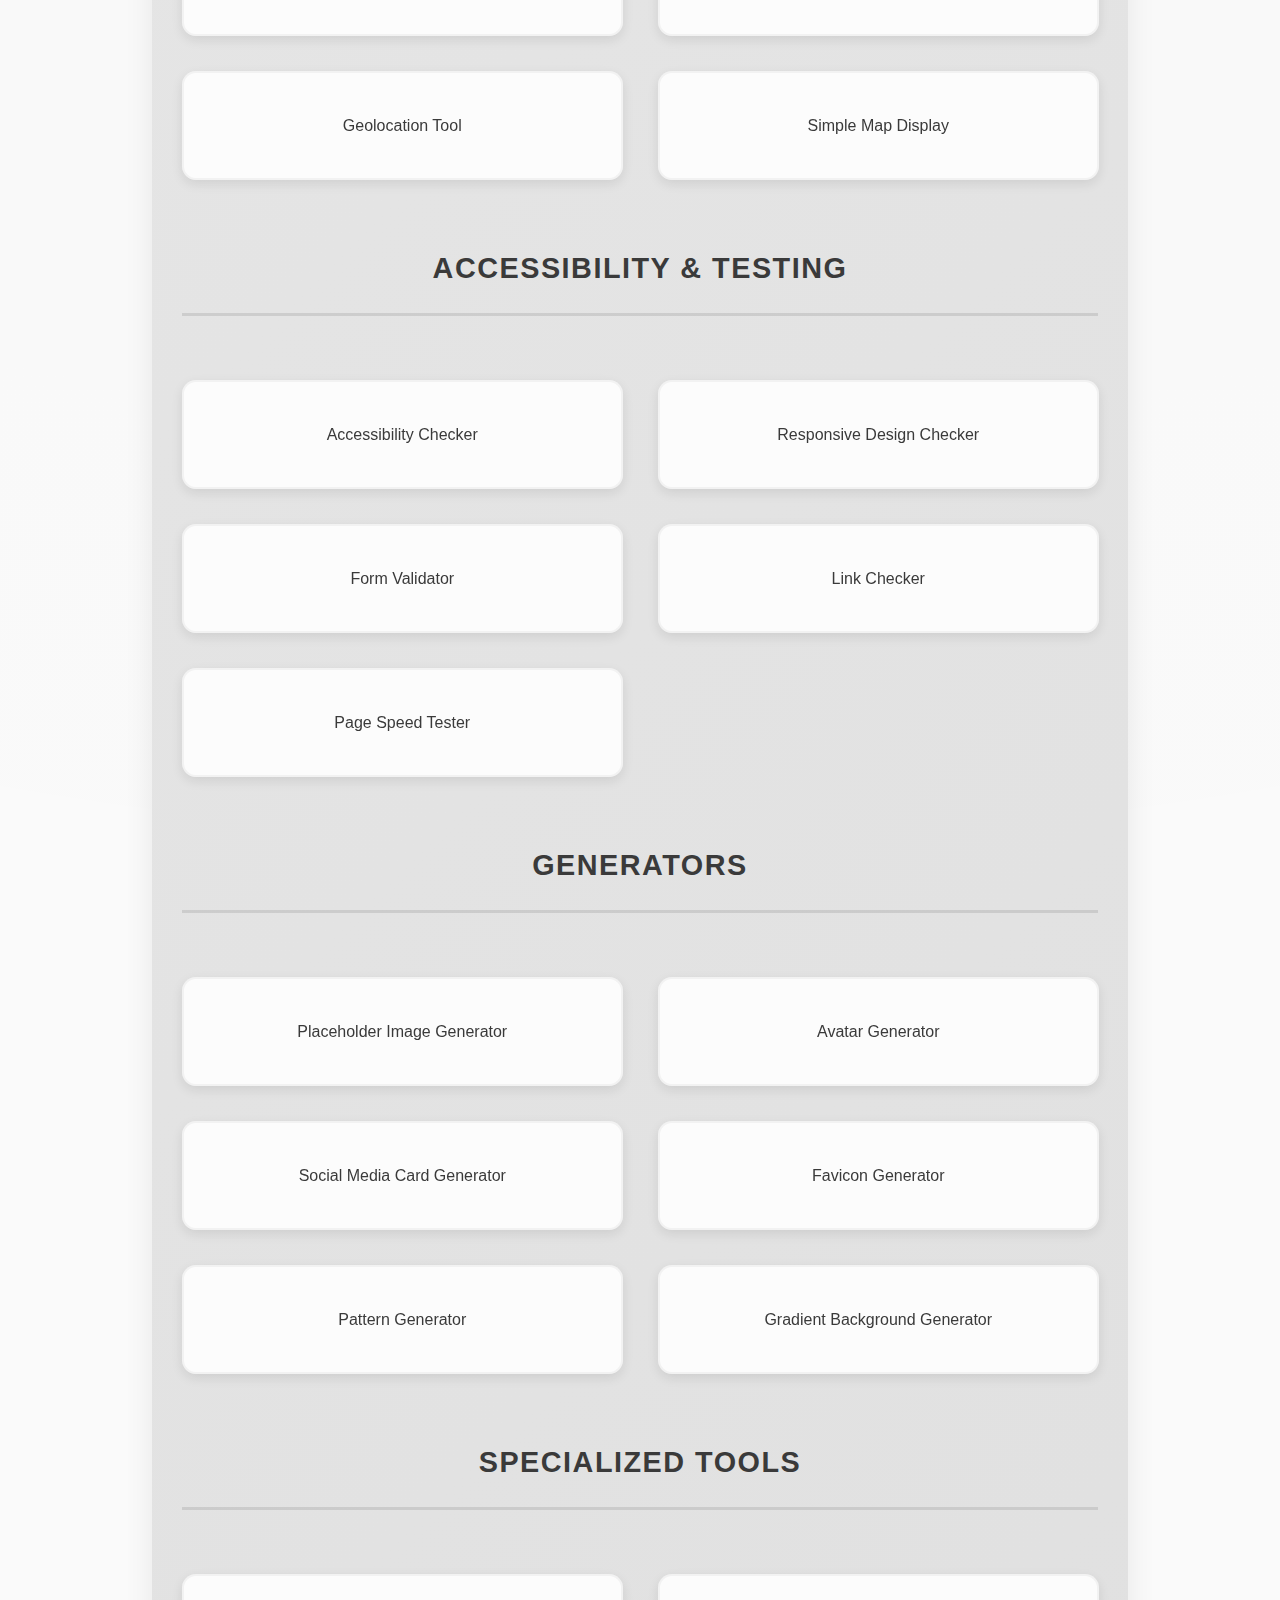
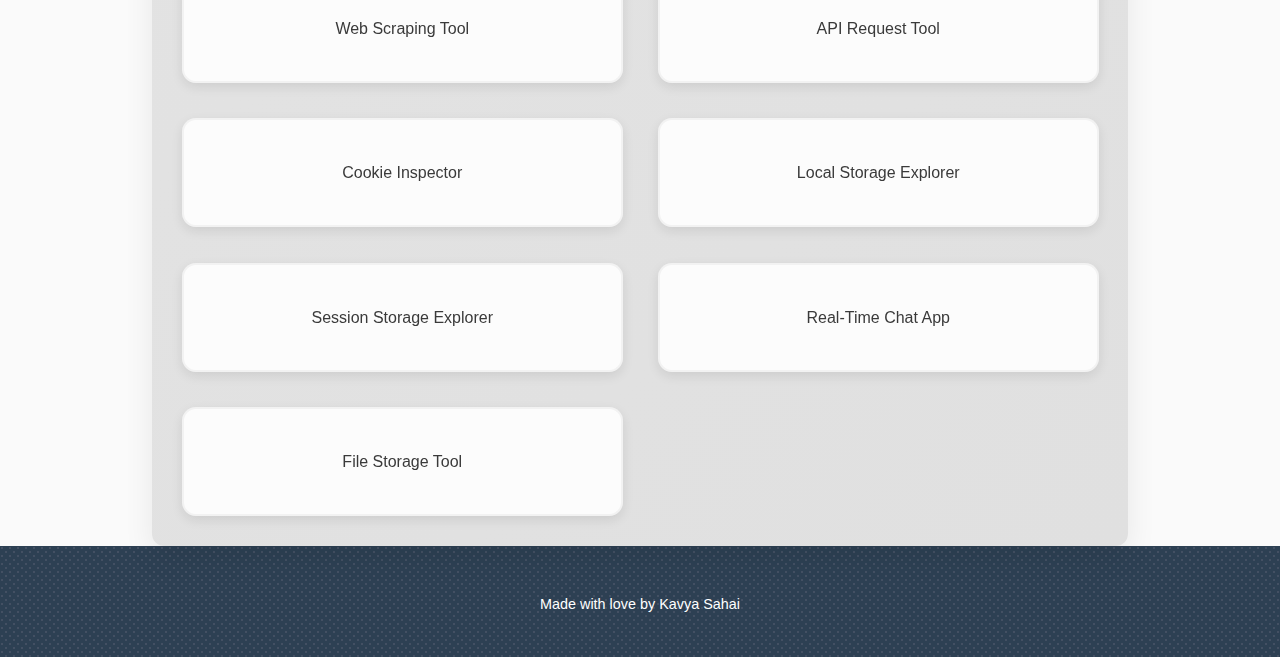
==== commit 480409da: "Made the tool for code beautification" ====
--- a/tools/index.html
+++ b/tools/index.html
@@ -23,13 +23,12 @@
            <div class="tool-list">
                <h3>Text & Code Manipulation</h3>
                <div class="tool-item"><a href="/tools/html-editor">HTML/CSS/JS Editor</a></div>
-                 <div class="tool-item"><a href="/tools/live-preview-editor">Live HTML Preview Editor</a></div>
-                  <div class="tool-item"><a href="/tools/code-beautifier">Code Beautifier/Formatter</a></div>
-                 <div class="tool-item"><a href="/tools/code-minifier">Code Minifier (HTML/CSS/JS)</a></div>
-                 <div class="tool-item"><a href="/tools/code-diff">Code Diff Tool</a></div>
-                 <div class="tool-item"><a href="/tools/code-snippet">Code Snippet Manager</a></div>
-                 <div class="tool-item"><a href="/tools/text-case-converter">Text Case Converter</a></div>
-                <div class="tool-item"><a href="/tools/character-counter">Character Counter</a></div>
+               <div class="tool-item"><a href="/tools/code-beautifier">Code Beautifier/Formatter</a></div>
+               <div class="tool-item"><a href="/tools/code-minifier">Code Minifier (HTML/CSS/JS)</a></div>
+               <div class="tool-item"><a href="/tools/code-diff">Code Diff Tool</a></div>
+               <div class="tool-item"><a href="/tools/code-snippet">Code Snippet Manager</a></div>
+               <div class="tool-item"><a href="/tools/text-case-converter">Text Case Converter</a></div>
+               <div class="tool-item"><a href="/tools/character-counter">Character Counter</a></div>
                 <div class="tool-item"><a href="/tools/word-counter">Word Counter</a></div>
                  <div class="tool-item"><a href="/tools/sentence-counter">Sentence Counter</a></div>
                 <div class="tool-item"><a href="/tools/line-counter">Line Counter</a></div>
